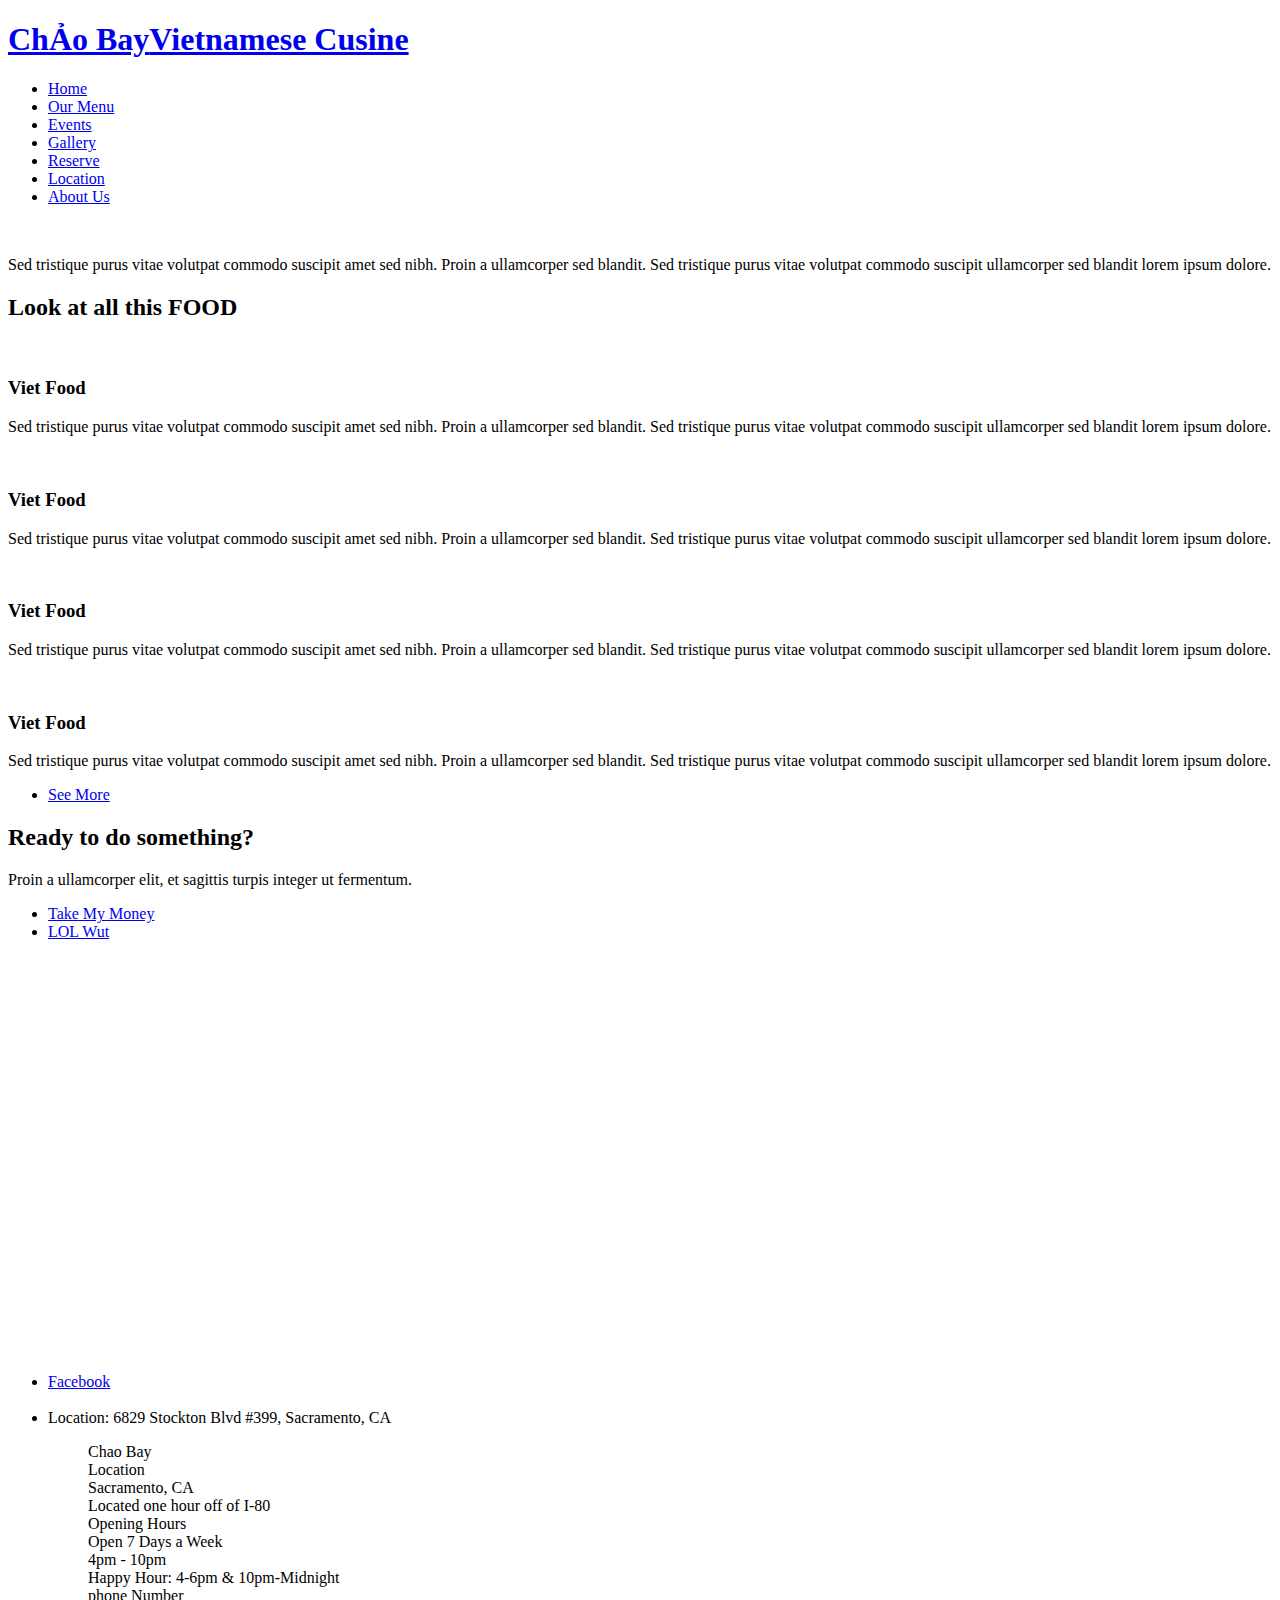
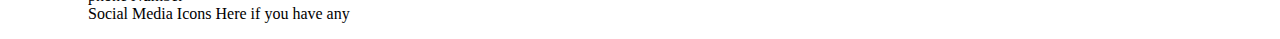
==== index.html @ 12f4b0a8 "added cName file" ====
<!DOCTYPE HTML>
<html>
	<head>
		<title>Chao Bay</title>
		<meta charset="utf-8" />
		<meta name="viewport" content="width=device-width, initial-scale=1, user-scalable=no" />
		<link rel="stylesheet" href="assets/css/main.css" />
		<link rel="stylesheet" href="assets/css/additional.css" />
		<noscript><link rel="stylesheet" href="assets/css/noscript.css" /></noscript>
	</head>
	<body class="index is-preload">
		<div id="page-wrapper">

			<!-- Header -->
				<header id="header" class="alt">
					<h1 id="logo"><a href="index.html">ChẢo Bay<span class="off-tilt">Vietnamese Cusine</span></a></h1>
					<nav id="nav">
						<ul>
							<li><a href="index.html">Home</a></li>
							<li><a href="menu.html">Our Menu</a></li>
							<li><a href="index.html">Events</a></li>
							<li><a href="gallery.html">Gallery</a></li>
							<li><a href="index.html">Reserve</a></li>
							<li><a href="index.html">Location</a></li>
							<li><a href="index.html">About Us</a></li>
						</ul>
					</nav>
				</header>

			<!-- Banner -->
				<section id="banner">

					<!--
						".inner" is set up as an inline-block so it automatically expands
						in both directions to fit whatever's inside it. This means it won't
						automatically wrap lines, so be sure to use line breaks where
						appropriate (<br />).
					-->
					<div class="inner">
						<img width="30%" src="https://res.cloudinary.com/djubcegxh/image/upload/v1556934381/IMG_2947_exy0xu.png" alt="">
					</div>

				</section>

			<!-- Main -->
				<article id="main">

					<header class="special container">
						<span class="icon fa-bar-chart-o"></span>
						<p>Sed tristique purus vitae volutpat commodo suscipit amet sed nibh. Proin a ullamcorper sed blandit. Sed tristique purus vitae volutpat commodo suscipit ullamcorper sed blandit lorem ipsum dolore.
						</p>
					</header>

					<!-- Three -->
						<section class="wrapper style3 container special">

							<header class="major">
								<h2>Look at all this <strong>FOOD</strong></h2>
							</header>

							<div class="row">
								<div class="col-6 col-12-narrower">

									<section>
										<a href="#" class="image featured"><img src="https://images.unsplash.com/photo-1488900128323-21503983a07e?ixlib=rb-1.2.1&ixid=eyJhcHBfaWQiOjEyMDd9&auto=format&fit=crop&w=334&q=80" alt="" /></a>
										<header>
											<h3>Viet Food</h3>
										</header>
										<p>Sed tristique purus vitae volutpat commodo suscipit amet sed nibh. Proin a ullamcorper sed blandit. Sed tristique purus vitae volutpat commodo suscipit ullamcorper sed blandit lorem ipsum dolore.</p>
									</section>

								</div>
								<div class="col-6 col-12-narrower">

									<section>
										<a href="#" class="image featured"><img src="https://images.unsplash.com/photo-1488900128323-21503983a07e?ixlib=rb-1.2.1&ixid=eyJhcHBfaWQiOjEyMDd9&auto=format&fit=crop&w=334&q=80" alt="" /></a>
										<header>
											<h3>Viet Food</h3>
										</header>
										<p>Sed tristique purus vitae volutpat commodo suscipit amet sed nibh. Proin a ullamcorper sed blandit. Sed tristique purus vitae volutpat commodo suscipit ullamcorper sed blandit lorem ipsum dolore.</p>
									</section>

								</div>
							</div>
							<div class="row">
								<div class="col-6 col-12-narrower">

									<section>
										<a href="#" class="image featured"><img src="https://images.unsplash.com/photo-1488900128323-21503983a07e?ixlib=rb-1.2.1&ixid=eyJhcHBfaWQiOjEyMDd9&auto=format&fit=crop&w=334&q=80" alt="" /></a>
										<header>
											<h3>Viet Food</h3>
										</header>
										<p>Sed tristique purus vitae volutpat commodo suscipit amet sed nibh. Proin a ullamcorper sed blandit. Sed tristique purus vitae volutpat commodo suscipit ullamcorper sed blandit lorem ipsum dolore.</p>
									</section>

								</div>
								<div class="col-6 col-12-narrower">

									<section>
										<a href="#" class="image featured"><img src="https://images.unsplash.com/photo-1488900128323-21503983a07e?ixlib=rb-1.2.1&ixid=eyJhcHBfaWQiOjEyMDd9&auto=format&fit=crop&w=334&q=80" alt="" /></a>
										<header>
											<h3>Viet Food</h3>
										</header>
										<p>Sed tristique purus vitae volutpat commodo suscipit amet sed nibh. Proin a ullamcorper sed blandit. Sed tristique purus vitae volutpat commodo suscipit ullamcorper sed blandit lorem ipsum dolore.</p>
									</section>

								</div>
							</div>

							<footer class="major">
								<ul class="buttons">
									<li><a href="gallery.html" class="button">See More</a></li>
								</ul>
							</footer>

						</section>

				</article>

			<!-- CTA -->
				<section id="cta">

					<header>
						<h2>Ready to do <strong>something</strong>?</h2>
						<p>Proin a ullamcorper elit, et sagittis turpis integer ut fermentum.</p>
					</header>
					<footer>
						<ul class="buttons">
							<li><a href="#" class="button primary">Take My Money</a></li>
							<li><a href="#" class="button">LOL Wut</a></li>
						</ul>
					</footer>

				</section>


				<!-- Location -->
				<div class="mapouter">
					<div class="gmap_canvas">
						<iframe width="100%" height="400" id="gmap_canvas" src="https://maps.google.com/maps?q=6829%20Stockton%20blvd%20unit%20399%20Sac%2095823&t=&z=15&ie=UTF8&iwloc=&output=embed"
						 frameborder="0" scrolling="no" marginheight="0" marginwidth="0">
					 </iframe>Google Maps Generator by <a href="https://www.embedgooglemap.net">embedgooglemap.net</a>
				 </div><style>.mapouter{position:relative;text-align:right;height:400px;width:100%;}.gmap_canvas {overflow:hidden;background:none!important;height:400px;width:100%;}
				 </style>
			 </div>


			<!-- Footer -->
				<footer id="footer">

					<ul class="icons">
						<li><a href="#" class="icon circle fa-facebook"><span class="label">Facebook</span></a></li>
						<br/>
						<li><span class="label">Location: 6829 Stockton Blvd #399, Sacramento, CA</span></li>
					</ul>

					<ul>
						<ol>Chao Bay</ol>
						<ol>Location</ol>
						<ol>Sacramento, CA</ol>
						<ol>Located one hour off of I-80</ol>

						<ol>Opening Hours</ol>
						<ol>Open 7 Days a Week</ol>
						<ol>4pm - 10pm</ol>
						<ol>Happy Hour: 4-6pm & 10pm-Midnight</ol>
						<ol>phone Number</ol>
					<ul>

	Social Media Icons Here if you have any
					<!-- <ul class="copyright">
						<li>&copy; Untitled</li><li>Design: <a href="http://html5up.net">HTML5 UP</a></li>
					</ul> -->

				</footer>

		</div>

		<!-- Scripts -->
			<script src="assets/js/jquery.min.js"></script>
			<script src="assets/js/jquery.dropotron.min.js"></script>
			<script src="assets/js/jquery.scrolly.min.js"></script>
			<script src="assets/js/jquery.scrollex.min.js"></script>
			<script src="assets/js/browser.min.js"></script>
			<script src="assets/js/breakpoints.min.js"></script>
			<script src="assets/js/util.js"></script>
			<script src="assets/js/main.js"></script>

	</body>
</html>
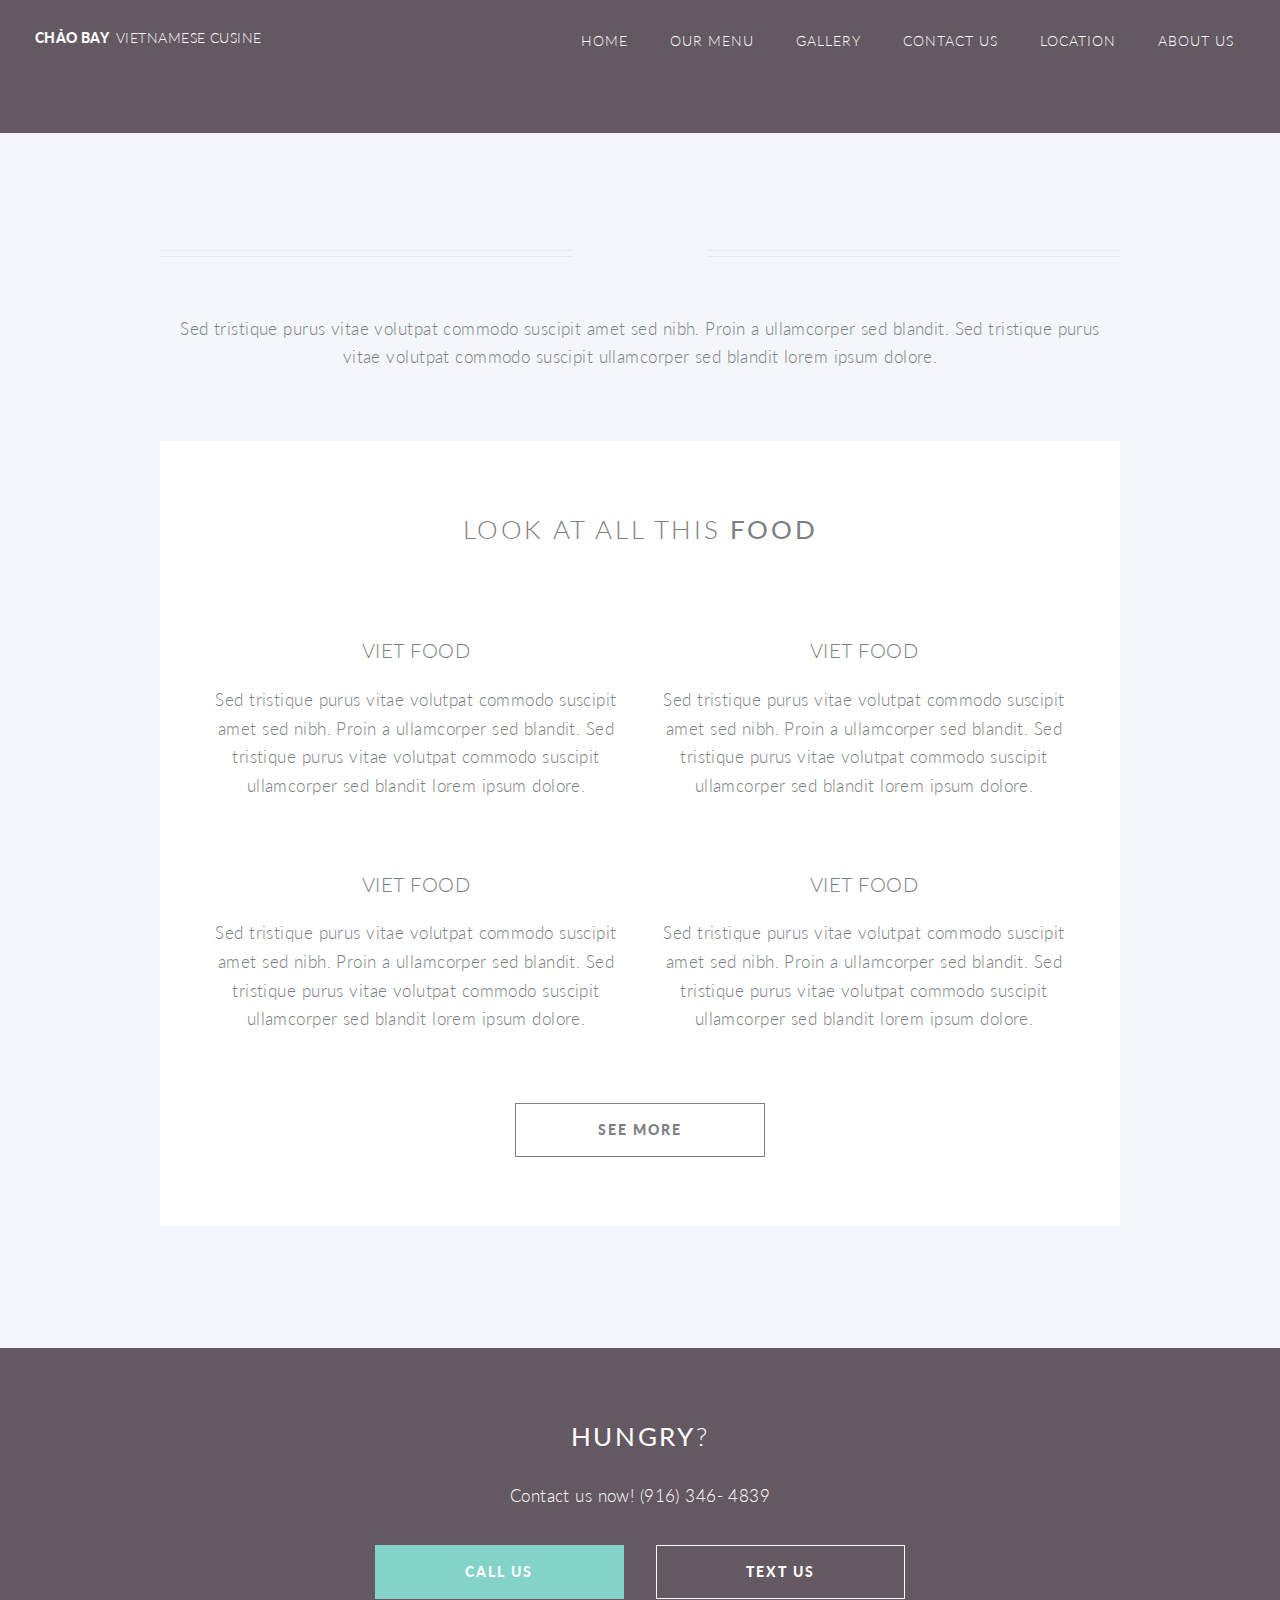
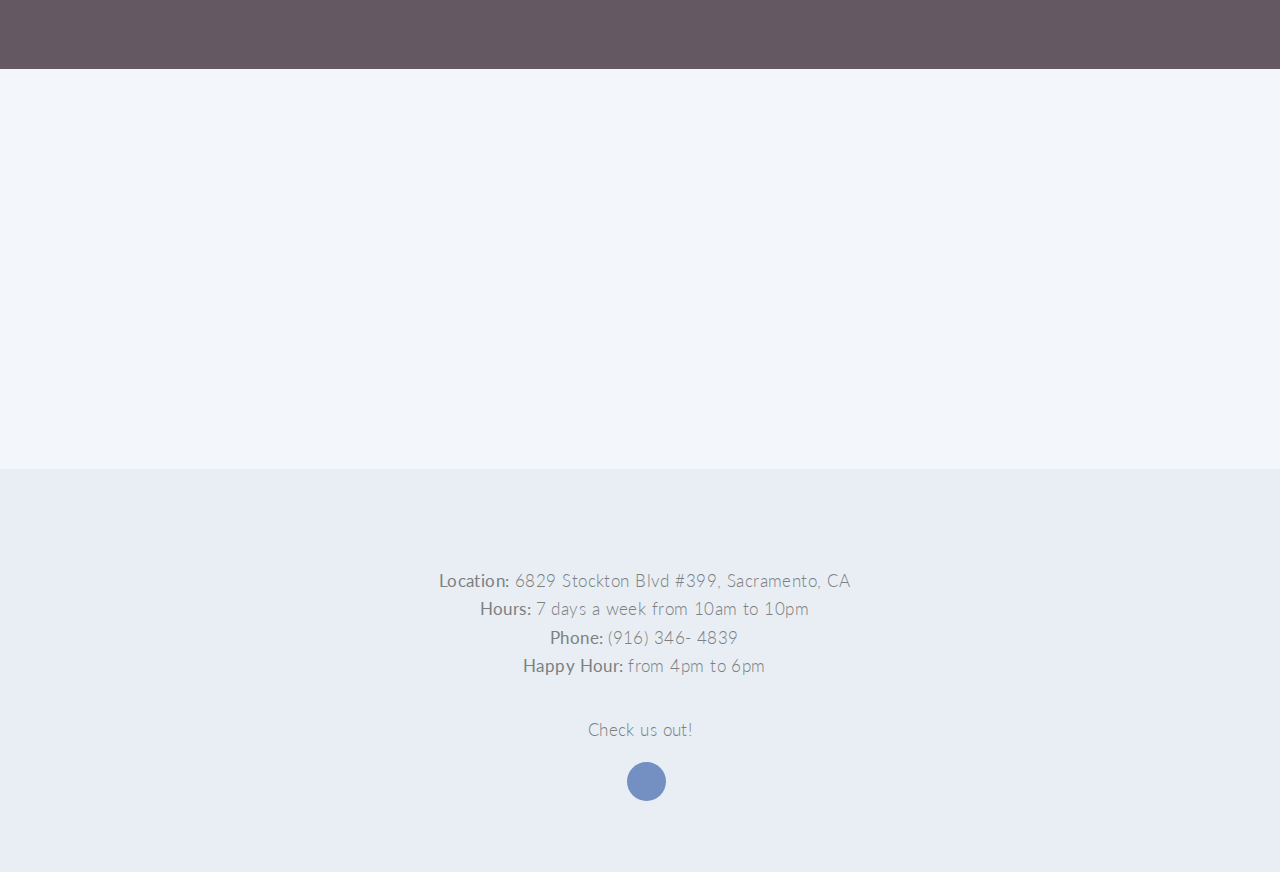
==== commit a539aff3: "added footer notes and contact info" ====
--- a/index.html
+++ b/index.html
@@ -1,7 +1,7 @@
 <!DOCTYPE HTML>
 <html>
 	<head>
-		<title>Chao Bay</title>
+		<title>Chao Bay | Delicious Vietnamese Cuisine</title>
 		<meta charset="utf-8" />
 		<meta name="viewport" content="width=device-width, initial-scale=1, user-scalable=no" />
 		<link rel="stylesheet" href="assets/css/main.css" />
@@ -18,10 +18,10 @@
 						<ul>
 							<li><a href="index.html">Home</a></li>
 							<li><a href="menu.html">Our Menu</a></li>
-							<li><a href="index.html">Events</a></li>
+							<!-- <li><a href="index.html">Events</a></li> -->
 							<li><a href="gallery.html">Gallery</a></li>
-							<li><a href="index.html">Reserve</a></li>
-							<li><a href="index.html">Location</a></li>
+							<li><a href="#cta">Contact Us</a></li>
+							<li><a href="#location">Location</a></li>
 							<li><a href="index.html">About Us</a></li>
 						</ul>
 					</nav>
@@ -112,22 +112,19 @@
 									<li><a href="gallery.html" class="button">See More</a></li>
 								</ul>
 							</footer>
-
 						</section>
-
 				</article>
 
 			<!-- CTA -->
 				<section id="cta">
-
 					<header>
-						<h2>Ready to do <strong>something</strong>?</h2>
-						<p>Proin a ullamcorper elit, et sagittis turpis integer ut fermentum.</p>
+						<h2><strong>Hungry</strong>?</h2>
+						<p>Contact us now! (916) 346- 4839</p>
 					</header>
 					<footer>
 						<ul class="buttons">
-							<li><a href="#" class="button primary">Take My Money</a></li>
-							<li><a href="#" class="button">LOL Wut</a></li>
+							<li><a href="tel:+19163464839;1" class="button primary">Call us</a></li>
+							<li><a href="sms:+19163464839" class="button">Text us</a></li>
 						</ul>
 					</footer>
 
@@ -135,42 +132,36 @@
 
 
 				<!-- Location -->
-				<div class="mapouter">
-					<div class="gmap_canvas">
-						<iframe width="100%" height="400" id="gmap_canvas" src="https://maps.google.com/maps?q=6829%20Stockton%20blvd%20unit%20399%20Sac%2095823&t=&z=15&ie=UTF8&iwloc=&output=embed"
-						 frameborder="0" scrolling="no" marginheight="0" marginwidth="0">
-					 </iframe>Google Maps Generator by <a href="https://www.embedgooglemap.net">embedgooglemap.net</a>
-				 </div><style>.mapouter{position:relative;text-align:right;height:400px;width:100%;}.gmap_canvas {overflow:hidden;background:none!important;height:400px;width:100%;}
-				 </style>
+				<div id="location">
+					<div class="mapouter">
+						<div class="gmap_canvas">
+							<iframe width="100%" height="400" id="gmap_canvas" src="https://maps.google.com/maps?q=6829%20Stockton%20blvd%20unit%20399%20Sac%2095823&t=&z=15&ie=UTF8&iwloc=&output=embed"
+							 frameborder="0" scrolling="no" marginheight="0" marginwidth="0">
+						 </iframe>Google Maps Generator by <a href="https://www.embedgooglemap.net">embedgooglemap.net</a>
+					 </div><style>.mapouter{position:relative;text-align:right;height:400px;width:100%;}.gmap_canvas {overflow:hidden;background:none!important;height:400px;width:100%;}
+					 </style>
+				 </div>
 			 </div>
 
 
 			<!-- Footer -->
 				<footer id="footer">
-
 					<ul class="icons">
-						<li><a href="#" class="icon circle fa-facebook"><span class="label">Facebook</span></a></li>
 						<br/>
-						<li><span class="label">Location: 6829 Stockton Blvd #399, Sacramento, CA</span></li>
+						<li><span class="label"><strong>Location:</strong> 6829 Stockton Blvd #399, Sacramento, CA</span></li>
+						<br/>
+						<li><span class="label"><strong>Hours: </strong> 7 days a week from 10am to 10pm</span></li>
+						<br/>
+						<li><span class="label"><strong>Phone: </strong> (916) 346- 4839 </span></li>
+						<br/>
+						<li><span class="label"><strong>Happy Hour: </strong> from 4pm to 6pm</span></li>
+						<br/>
 					</ul>
 
-					<ul>
-						<ol>Chao Bay</ol>
-						<ol>Location</ol>
-						<ol>Sacramento, CA</ol>
-						<ol>Located one hour off of I-80</ol>
-
-						<ol>Opening Hours</ol>
-						<ol>Open 7 Days a Week</ol>
-						<ol>4pm - 10pm</ol>
-						<ol>Happy Hour: 4-6pm & 10pm-Midnight</ol>
-						<ol>phone Number</ol>
-					<ul>
-
-	Social Media Icons Here if you have any
-					<!-- <ul class="copyright">
-						<li>&copy; Untitled</li><li>Design: <a href="http://html5up.net">HTML5 UP</a></li>
-					</ul> -->
+						Check us out!
+					<ul class="copyright">
+						<li><a href="https://www.facebook.com/chaobaysacto/?ref=br_rs" class="icon circle fa-facebook footer-icon"><span class="label">Facebook</span></a></li>
+					</ul>
 
 				</footer>
 
--- a/assets/css/main.css
+++ b/assets/css/main.css
@@ -0,0 +1,3328 @@
+@import url("font-awesome.min.css");
+@import url("https://fonts.googleapis.com/css?family=Lato:300,400,900");
+
+/*
+	Twenty by HTML5 UP
+	html5up.net | @ajlkn
+	Free for personal and commercial use under the CCA 3.0 license (html5up.net/license)
+*/
+
+html, body, div, span, applet, object,
+iframe, h1, h2, h3, h4, h5, h6, p, blockquote,
+pre, a, abbr, acronym, address, big, cite,
+code, del, dfn, em, img, ins, kbd, q, s, samp,
+small, strike, strong, sub, sup, tt, var, b,
+u, i, center, dl, dt, dd, ol, ul, li, fieldset,
+form, label, legend, table, caption, tbody,
+tfoot, thead, tr, th, td, article, aside,
+canvas, details, embed, figure, figcaption,
+footer, header, hgroup, menu, nav, output, ruby,
+section, summary, time, mark, audio, video {
+	margin: 0;
+	padding: 0;
+	border: 0;
+	font-size: 100%;
+	font: inherit;
+	vertical-align: baseline;}
+
+article, aside, details, figcaption, figure,
+footer, header, hgroup, menu, nav, section {
+	display: block;}
+
+body {
+	line-height: 1;
+}
+
+ol, ul {
+	list-style: none;
+}
+
+blockquote, q {
+	quotes: none;
+}
+
+	blockquote:before, blockquote:after, q:before, q:after {
+		content: '';
+		content: none;
+	}
+
+table {
+	border-collapse: collapse;
+	border-spacing: 0;
+}
+
+body {
+	-webkit-text-size-adjust: none;
+}
+
+mark {
+	background-color: transparent;
+	color: inherit;
+}
+
+input::-moz-focus-inner {
+	border: 0;
+	padding: 0;
+}
+
+input, select, textarea {
+	-moz-appearance: none;
+	-webkit-appearance: none;
+	-ms-appearance: none;
+	appearance: none;
+}
+
+/* Basic */
+
+	html {
+		box-sizing: border-box;
+	}
+
+	*, *:before, *:after {
+		box-sizing: inherit;
+	}
+
+	body {
+		background: #f3f6fa;
+	}
+
+		body.is-preload *, body.is-preload *:before, body.is-preload *:after {
+			-moz-animation: none !important;
+			-webkit-animation: none !important;
+			-ms-animation: none !important;
+			animation: none !important;
+			-moz-transition: none !important;
+			-webkit-transition: none !important;
+			-ms-transition: none !important;
+			transition: none !important;
+		}
+
+	body, input, select, textarea {
+		color: #7c8081;
+		font-family: 'Lato', sans-serif;
+		font-size: 15pt;
+		font-weight: 300;
+		letter-spacing: 0.025em;
+		line-height: 1.75em;
+	}
+
+	a {
+		-moz-transition: color 0.2s ease-in-out, border-color 0.2s ease-in-out, background-color 0.2s ease-in-out;
+		-webkit-transition: color 0.2s ease-in-out, border-color 0.2s ease-in-out, background-color 0.2s ease-in-out;
+		-ms-transition: color 0.2s ease-in-out, border-color 0.2s ease-in-out, background-color 0.2s ease-in-out;
+		transition: color 0.2s ease-in-out, border-color 0.2s ease-in-out, background-color 0.2s ease-in-out;
+		color: #3fb1a3;
+		text-decoration: none;
+		border-bottom: dotted 1px;
+	}
+
+		a:hover {
+			border-bottom-color: transparent;
+		}
+
+	strong, b {
+		font-weight: 400;
+	}
+
+	p, ul, ol, dl, table, blockquote {
+		margin: 0 0 2em 0;
+	}
+
+	h1, h2, h3, h4, h5, h6 {
+		color: inherit;
+		font-weight: 300;
+		line-height: 1.75em;
+		margin-bottom: 1em;
+		text-transform: uppercase;
+	}
+
+		h1 a, h2 a, h3 a, h4 a, h5 a, h6 a {
+			color: inherit;
+			text-decoration: none;
+			border: 0;
+		}
+
+	h2 {
+		font-size: 1.5em;
+		letter-spacing: 0.1em;
+	}
+
+	h3 {
+		font-size: 1.15em;
+		letter-spacing: 0.025em;
+	}
+
+	sub {
+		font-size: 0.8em;
+		position: relative;
+		top: 0.5em;
+	}
+
+	sup {
+		font-size: 0.8em;
+		position: relative;
+		top: -0.5em;
+	}
+
+	hr {
+		border-top: solid 1px rgba(124, 128, 129, 0.2);
+		border: 0;
+		margin-bottom: 1.5em;
+	}
+
+	blockquote {
+		border-left: solid 0.5em rgba(124, 128, 129, 0.2);
+		font-style: italic;
+		padding: 1em 0 1em 2em;
+	}
+
+/* Container */
+
+	.container {
+		margin: 0 auto;
+		max-width: 100%;
+		width: 1400px;
+	}
+
+		.container.medium {
+			width: 1050px;
+		}
+
+		@media screen and (max-width: 1680px) {
+
+			.container {
+				width: 1200px;
+			}
+
+				.container.medium {
+					width: 900px;
+				}
+
+		}
+
+		@media screen and (max-width: 1280px) {
+
+			.container {
+				width: 960px;
+			}
+
+				.container.medium {
+					width: 735px;
+				}
+
+		}
+
+		@media screen and (max-width: 980px) {
+
+			.container {
+				width: 95%;
+			}
+
+				.container.medium {
+					width: 71.25%;
+				}
+
+		}
+
+		@media screen and (max-width: 840px) {
+
+			.container {
+				width: 95%;
+			}
+
+				.container.medium {
+					width: 95%;
+				}
+
+		}
+
+		@media screen and (max-width: 736px) {
+
+			.container {
+				width: 100%;
+			}
+
+				.container.medium {
+					width: 100%;
+				}
+
+		}
+
+/* Row */
+
+	.row {
+		display: flex;
+		flex-wrap: wrap;
+		box-sizing: border-box;
+		align-items: stretch;
+	}
+
+		.row > * {
+			box-sizing: border-box;
+		}
+
+		.row.gtr-uniform > * > :last-child {
+			margin-bottom: 0;
+		}
+
+		.row.aln-left {
+			justify-content: flex-start;
+		}
+
+		.row.aln-center {
+			justify-content: center;
+		}
+
+		.row.aln-right {
+			justify-content: flex-end;
+		}
+
+		.row.aln-top {
+			align-items: flex-start;
+		}
+
+		.row.aln-middle {
+			align-items: center;
+		}
+
+		.row.aln-bottom {
+			align-items: flex-end;
+		}
+
+		.row > .imp {
+			order: -1;
+		}
+
+		.row > .col-1 {
+			width: 8.3333333333%;
+		}
+
+		.row > .off-1 {
+			margin-left: 8.3333333333%;
+		}
+
+		.row > .col-2 {
+			width: 16.6666666667%;
+		}
+
+		.row > .off-2 {
+			margin-left: 16.6666666667%;
+		}
+
+		.row > .col-3 {
+			width: 25%;
+		}
+
+		.row > .off-3 {
+			margin-left: 25%;
+		}
+
+		.row > .col-4 {
+			width: 33.3333333333%;
+		}
+
+		.row > .off-4 {
+			margin-left: 33.3333333333%;
+		}
+
+		.row > .col-5 {
+			width: 41.6666666667%;
+		}
+
+		.row > .off-5 {
+			margin-left: 41.6666666667%;
+		}
+
+		.row > .col-6 {
+			width: 50%;
+		}
+
+		.row > .off-6 {
+			margin-left: 50%;
+		}
+
+		.row > .col-7 {
+			width: 58.3333333333%;
+		}
+
+		.row > .off-7 {
+			margin-left: 58.3333333333%;
+		}
+
+		.row > .col-8 {
+			width: 66.6666666667%;
+		}
+
+		.row > .off-8 {
+			margin-left: 66.6666666667%;
+		}
+
+		.row > .col-9 {
+			width: 75%;
+		}
+
+		.row > .off-9 {
+			margin-left: 75%;
+		}
+
+		.row > .col-10 {
+			width: 83.3333333333%;
+		}
+
+		.row > .off-10 {
+			margin-left: 83.3333333333%;
+		}
+
+		.row > .col-11 {
+			width: 91.6666666667%;
+		}
+
+		.row > .off-11 {
+			margin-left: 91.6666666667%;
+		}
+
+		.row > .col-12 {
+			width: 100%;
+		}
+
+		.row > .off-12 {
+			margin-left: 100%;
+		}
+
+		.row.gtr-0 {
+			margin-top: 0px;
+			margin-left: 0px;
+		}
+
+			.row.gtr-0 > * {
+				padding: 0px 0 0 0px;
+			}
+
+			.row.gtr-0.gtr-uniform {
+				margin-top: 0px;
+			}
+
+				.row.gtr-0.gtr-uniform > * {
+					padding-top: 0px;
+				}
+
+		.row.gtr-25 {
+			margin-top: -12.5px;
+			margin-left: -12.5px;
+		}
+
+			.row.gtr-25 > * {
+				padding: 12.5px 0 0 12.5px;
+			}
+
+			.row.gtr-25.gtr-uniform {
+				margin-top: -12.5px;
+			}
+
+				.row.gtr-25.gtr-uniform > * {
+					padding-top: 12.5px;
+				}
+
+		.row.gtr-50 {
+			margin-top: -25px;
+			margin-left: -25px;
+		}
+
+			.row.gtr-50 > * {
+				padding: 25px 0 0 25px;
+			}
+
+			.row.gtr-50.gtr-uniform {
+				margin-top: -25px;
+			}
+
+				.row.gtr-50.gtr-uniform > * {
+					padding-top: 25px;
+				}
+
+		.row {
+			margin-top: -50px;
+			margin-left: -50px;
+		}
+
+			.row > * {
+				padding: 50px 0 0 50px;
+			}
+
+			.row.gtr-uniform {
+				margin-top: -50px;
+			}
+
+				.row.gtr-uniform > * {
+					padding-top: 50px;
+				}
+
+		.row.gtr-150 {
+			margin-top: -75px;
+			margin-left: -75px;
+		}
+
+			.row.gtr-150 > * {
+				padding: 75px 0 0 75px;
+			}
+
+			.row.gtr-150.gtr-uniform {
+				margin-top: -75px;
+			}
+
+				.row.gtr-150.gtr-uniform > * {
+					padding-top: 75px;
+				}
+
+		.row.gtr-200 {
+			margin-top: -100px;
+			margin-left: -100px;
+		}
+
+			.row.gtr-200 > * {
+				padding: 100px 0 0 100px;
+			}
+
+			.row.gtr-200.gtr-uniform {
+				margin-top: -100px;
+			}
+
+				.row.gtr-200.gtr-uniform > * {
+					padding-top: 100px;
+				}
+
+		@media screen and (max-width: 1680px) {
+
+			.row {
+				display: flex;
+				flex-wrap: wrap;
+				box-sizing: border-box;
+				align-items: stretch;
+			}
+
+				.row > * {
+					box-sizing: border-box;
+				}
+
+				.row.gtr-uniform > * > :last-child {
+					margin-bottom: 0;
+				}
+
+				.row.aln-left {
+					justify-content: flex-start;
+				}
+
+				.row.aln-center {
+					justify-content: center;
+				}
+
+				.row.aln-right {
+					justify-content: flex-end;
+				}
+
+				.row.aln-top {
+					align-items: flex-start;
+				}
+
+				.row.aln-middle {
+					align-items: center;
+				}
+
+				.row.aln-bottom {
+					align-items: flex-end;
+				}
+
+				.row > .imp-wide {
+					order: -1;
+				}
+
+				.row > .col-1-wide {
+					width: 8.3333333333%;
+				}
+
+				.row > .off-1-wide {
+					margin-left: 8.3333333333%;
+				}
+
+				.row > .col-2-wide {
+					width: 16.6666666667%;
+				}
+
+				.row > .off-2-wide {
+					margin-left: 16.6666666667%;
+				}
+
+				.row > .col-3-wide {
+					width: 25%;
+				}
+
+				.row > .off-3-wide {
+					margin-left: 25%;
+				}
+
+				.row > .col-4-wide {
+					width: 33.3333333333%;
+				}
+
+				.row > .off-4-wide {
+					margin-left: 33.3333333333%;
+				}
+
+				.row > .col-5-wide {
+					width: 41.6666666667%;
+				}
+
+				.row > .off-5-wide {
+					margin-left: 41.6666666667%;
+				}
+
+				.row > .col-6-wide {
+					width: 50%;
+				}
+
+				.row > .off-6-wide {
+					margin-left: 50%;
+				}
+
+				.row > .col-7-wide {
+					width: 58.3333333333%;
+				}
+
+				.row > .off-7-wide {
+					margin-left: 58.3333333333%;
+				}
+
+				.row > .col-8-wide {
+					width: 66.6666666667%;
+				}
+
+				.row > .off-8-wide {
+					margin-left: 66.6666666667%;
+				}
+
+				.row > .col-9-wide {
+					width: 75%;
+				}
+
+				.row > .off-9-wide {
+					margin-left: 75%;
+				}
+
+				.row > .col-10-wide {
+					width: 83.3333333333%;
+				}
+
+				.row > .off-10-wide {
+					margin-left: 83.3333333333%;
+				}
+
+				.row > .col-11-wide {
+					width: 91.6666666667%;
+				}
+
+				.row > .off-11-wide {
+					margin-left: 91.6666666667%;
+				}
+
+				.row > .col-12-wide {
+					width: 100%;
+				}
+
+				.row > .off-12-wide {
+					margin-left: 100%;
+				}
+
+				.row.gtr-0 {
+					margin-top: 0px;
+					margin-left: 0px;
+				}
+
+					.row.gtr-0 > * {
+						padding: 0px 0 0 0px;
+					}
+
+					.row.gtr-0.gtr-uniform {
+						margin-top: 0px;
+					}
+
+						.row.gtr-0.gtr-uniform > * {
+							padding-top: 0px;
+						}
+
+				.row.gtr-25 {
+					margin-top: -10px;
+					margin-left: -10px;
+				}
+
+					.row.gtr-25 > * {
+						padding: 10px 0 0 10px;
+					}
+
+					.row.gtr-25.gtr-uniform {
+						margin-top: -10px;
+					}
+
+						.row.gtr-25.gtr-uniform > * {
+							padding-top: 10px;
+						}
+
+				.row.gtr-50 {
+					margin-top: -20px;
+					margin-left: -20px;
+				}
+
+					.row.gtr-50 > * {
+						padding: 20px 0 0 20px;
+					}
+
+					.row.gtr-50.gtr-uniform {
+						margin-top: -20px;
+					}
+
+						.row.gtr-50.gtr-uniform > * {
+							padding-top: 20px;
+						}
+
+				.row {
+					margin-top: -40px;
+					margin-left: -40px;
+				}
+
+					.row > * {
+						padding: 40px 0 0 40px;
+					}
+
+					.row.gtr-uniform {
+						margin-top: -40px;
+					}
+
+						.row.gtr-uniform > * {
+							padding-top: 40px;
+						}
+
+				.row.gtr-150 {
+					margin-top: -60px;
+					margin-left: -60px;
+				}
+
+					.row.gtr-150 > * {
+						padding: 60px 0 0 60px;
+					}
+
+					.row.gtr-150.gtr-uniform {
+						margin-top: -60px;
+					}
+
+						.row.gtr-150.gtr-uniform > * {
+							padding-top: 60px;
+						}
+
+				.row.gtr-200 {
+					margin-top: -80px;
+					margin-left: -80px;
+				}
+
+					.row.gtr-200 > * {
+						padding: 80px 0 0 80px;
+					}
+
+					.row.gtr-200.gtr-uniform {
+						margin-top: -80px;
+					}
+
+						.row.gtr-200.gtr-uniform > * {
+							padding-top: 80px;
+						}
+
+		}
+
+		@media screen and (max-width: 1280px) {
+
+			.row {
+				display: flex;
+				flex-wrap: wrap;
+				box-sizing: border-box;
+				align-items: stretch;
+			}
+
+				.row > * {
+					box-sizing: border-box;
+				}
+
+				.row.gtr-uniform > * > :last-child {
+					margin-bottom: 0;
+				}
+
+				.row.aln-left {
+					justify-content: flex-start;
+				}
+
+				.row.aln-center {
+					justify-content: center;
+				}
+
+				.row.aln-right {
+					justify-content: flex-end;
+				}
+
+				.row.aln-top {
+					align-items: flex-start;
+				}
+
+				.row.aln-middle {
+					align-items: center;
+				}
+
+				.row.aln-bottom {
+					align-items: flex-end;
+				}
+
+				.row > .imp-normal {
+					order: -1;
+				}
+
+				.row > .col-1-normal {
+					width: 8.3333333333%;
+				}
+
+				.row > .off-1-normal {
+					margin-left: 8.3333333333%;
+				}
+
+				.row > .col-2-normal {
+					width: 16.6666666667%;
+				}
+
+				.row > .off-2-normal {
+					margin-left: 16.6666666667%;
+				}
+
+				.row > .col-3-normal {
+					width: 25%;
+				}
+
+				.row > .off-3-normal {
+					margin-left: 25%;
+				}
+
+				.row > .col-4-normal {
+					width: 33.3333333333%;
+				}
+
+				.row > .off-4-normal {
+					margin-left: 33.3333333333%;
+				}
+
+				.row > .col-5-normal {
+					width: 41.6666666667%;
+				}
+
+				.row > .off-5-normal {
+					margin-left: 41.6666666667%;
+				}
+
+				.row > .col-6-normal {
+					width: 50%;
+				}
+
+				.row > .off-6-normal {
+					margin-left: 50%;
+				}
+
+				.row > .col-7-normal {
+					width: 58.3333333333%;
+				}
+
+				.row > .off-7-normal {
+					margin-left: 58.3333333333%;
+				}
+
+				.row > .col-8-normal {
+					width: 66.6666666667%;
+				}
+
+				.row > .off-8-normal {
+					margin-left: 66.6666666667%;
+				}
+
+				.row > .col-9-normal {
+					width: 75%;
+				}
+
+				.row > .off-9-normal {
+					margin-left: 75%;
+				}
+
+				.row > .col-10-normal {
+					width: 83.3333333333%;
+				}
+
+				.row > .off-10-normal {
+					margin-left: 83.3333333333%;
+				}
+
+				.row > .col-11-normal {
+					width: 91.6666666667%;
+				}
+
+				.row > .off-11-normal {
+					margin-left: 91.6666666667%;
+				}
+
+				.row > .col-12-normal {
+					width: 100%;
+				}
+
+				.row > .off-12-normal {
+					margin-left: 100%;
+				}
+
+				.row.gtr-0 {
+					margin-top: 0px;
+					margin-left: 0px;
+				}
+
+					.row.gtr-0 > * {
+						padding: 0px 0 0 0px;
+					}
+
+					.row.gtr-0.gtr-uniform {
+						margin-top: 0px;
+					}
+
+						.row.gtr-0.gtr-uniform > * {
+							padding-top: 0px;
+						}
+
+				.row.gtr-25 {
+					margin-top: -10px;
+					margin-left: -10px;
+				}
+
+					.row.gtr-25 > * {
+						padding: 10px 0 0 10px;
+					}
+
+					.row.gtr-25.gtr-uniform {
+						margin-top: -10px;
+					}
+
+						.row.gtr-25.gtr-uniform > * {
+							padding-top: 10px;
+						}
+
+				.row.gtr-50 {
+					margin-top: -20px;
+					margin-left: -20px;
+				}
+
+					.row.gtr-50 > * {
+						padding: 20px 0 0 20px;
+					}
+
+					.row.gtr-50.gtr-uniform {
+						margin-top: -20px;
+					}
+
+						.row.gtr-50.gtr-uniform > * {
+							padding-top: 20px;
+						}
+
+				.row {
+					margin-top: -40px;
+					margin-left: -40px;
+				}
+
+					.row > * {
+						padding: 40px 0 0 40px;
+					}
+
+					.row.gtr-uniform {
+						margin-top: -40px;
+					}
+
+						.row.gtr-uniform > * {
+							padding-top: 40px;
+						}
+
+				.row.gtr-150 {
+					margin-top: -60px;
+					margin-left: -60px;
+				}
+
+					.row.gtr-150 > * {
+						padding: 60px 0 0 60px;
+					}
+
+					.row.gtr-150.gtr-uniform {
+						margin-top: -60px;
+					}
+
+						.row.gtr-150.gtr-uniform > * {
+							padding-top: 60px;
+						}
+
+				.row.gtr-200 {
+					margin-top: -80px;
+					margin-left: -80px;
+				}
+
+					.row.gtr-200 > * {
+						padding: 80px 0 0 80px;
+					}
+
+					.row.gtr-200.gtr-uniform {
+						margin-top: -80px;
+					}
+
+						.row.gtr-200.gtr-uniform > * {
+							padding-top: 80px;
+						}
+
+		}
+
+		@media screen and (max-width: 980px) {
+
+			.row {
+				display: flex;
+				flex-wrap: wrap;
+				box-sizing: border-box;
+				align-items: stretch;
+			}
+
+				.row > * {
+					box-sizing: border-box;
+				}
+
+				.row.gtr-uniform > * > :last-child {
+					margin-bottom: 0;
+				}
+
+				.row.aln-left {
+					justify-content: flex-start;
+				}
+
+				.row.aln-center {
+					justify-content: center;
+				}
+
+				.row.aln-right {
+					justify-content: flex-end;
+				}
+
+				.row.aln-top {
+					align-items: flex-start;
+				}
+
+				.row.aln-middle {
+					align-items: center;
+				}
+
+				.row.aln-bottom {
+					align-items: flex-end;
+				}
+
+				.row > .imp-narrow {
+					order: -1;
+				}
+
+				.row > .col-1-narrow {
+					width: 8.3333333333%;
+				}
+
+				.row > .off-1-narrow {
+					margin-left: 8.3333333333%;
+				}
+
+				.row > .col-2-narrow {
+					width: 16.6666666667%;
+				}
+
+				.row > .off-2-narrow {
+					margin-left: 16.6666666667%;
+				}
+
+				.row > .col-3-narrow {
+					width: 25%;
+				}
+
+				.row > .off-3-narrow {
+					margin-left: 25%;
+				}
+
+				.row > .col-4-narrow {
+					width: 33.3333333333%;
+				}
+
+				.row > .off-4-narrow {
+					margin-left: 33.3333333333%;
+				}
+
+				.row > .col-5-narrow {
+					width: 41.6666666667%;
+				}
+
+				.row > .off-5-narrow {
+					margin-left: 41.6666666667%;
+				}
+
+				.row > .col-6-narrow {
+					width: 50%;
+				}
+
+				.row > .off-6-narrow {
+					margin-left: 50%;
+				}
+
+				.row > .col-7-narrow {
+					width: 58.3333333333%;
+				}
+
+				.row > .off-7-narrow {
+					margin-left: 58.3333333333%;
+				}
+
+				.row > .col-8-narrow {
+					width: 66.6666666667%;
+				}
+
+				.row > .off-8-narrow {
+					margin-left: 66.6666666667%;
+				}
+
+				.row > .col-9-narrow {
+					width: 75%;
+				}
+
+				.row > .off-9-narrow {
+					margin-left: 75%;
+				}
+
+				.row > .col-10-narrow {
+					width: 83.3333333333%;
+				}
+
+				.row > .off-10-narrow {
+					margin-left: 83.3333333333%;
+				}
+
+				.row > .col-11-narrow {
+					width: 91.6666666667%;
+				}
+
+				.row > .off-11-narrow {
+					margin-left: 91.6666666667%;
+				}
+
+				.row > .col-12-narrow {
+					width: 100%;
+				}
+
+				.row > .off-12-narrow {
+					margin-left: 100%;
+				}
+
+				.row.gtr-0 {
+					margin-top: 0px;
+					margin-left: 0px;
+				}
+
+					.row.gtr-0 > * {
+						padding: 0px 0 0 0px;
+					}
+
+					.row.gtr-0.gtr-uniform {
+						margin-top: 0px;
+					}
+
+						.row.gtr-0.gtr-uniform > * {
+							padding-top: 0px;
+						}
+
+				.row.gtr-25 {
+					margin-top: -7.5px;
+					margin-left: -7.5px;
+				}
+
+					.row.gtr-25 > * {
+						padding: 7.5px 0 0 7.5px;
+					}
+
+					.row.gtr-25.gtr-uniform {
+						margin-top: -7.5px;
+					}
+
+						.row.gtr-25.gtr-uniform > * {
+							padding-top: 7.5px;
+						}
+
+				.row.gtr-50 {
+					margin-top: -15px;
+					margin-left: -15px;
+				}
+
+					.row.gtr-50 > * {
+						padding: 15px 0 0 15px;
+					}
+
+					.row.gtr-50.gtr-uniform {
+						margin-top: -15px;
+					}
+
+						.row.gtr-50.gtr-uniform > * {
+							padding-top: 15px;
+						}
+
+				.row {
+					margin-top: -30px;
+					margin-left: -30px;
+				}
+
+					.row > * {
+						padding: 30px 0 0 30px;
+					}
+
+					.row.gtr-uniform {
+						margin-top: -30px;
+					}
+
+						.row.gtr-uniform > * {
+							padding-top: 30px;
+						}
+
+				.row.gtr-150 {
+					margin-top: -45px;
+					margin-left: -45px;
+				}
+
+					.row.gtr-150 > * {
+						padding: 45px 0 0 45px;
+					}
+
+					.row.gtr-150.gtr-uniform {
+						margin-top: -45px;
+					}
+
+						.row.gtr-150.gtr-uniform > * {
+							padding-top: 45px;
+						}
+
+				.row.gtr-200 {
+					margin-top: -60px;
+					margin-left: -60px;
+				}
+
+					.row.gtr-200 > * {
+						padding: 60px 0 0 60px;
+					}
+
+					.row.gtr-200.gtr-uniform {
+						margin-top: -60px;
+					}
+
+						.row.gtr-200.gtr-uniform > * {
+							padding-top: 60px;
+						}
+
+		}
+
+		@media screen and (max-width: 840px) {
+
+			.row {
+				display: flex;
+				flex-wrap: wrap;
+				box-sizing: border-box;
+				align-items: stretch;
+			}
+
+				.row > * {
+					box-sizing: border-box;
+				}
+
+				.row.gtr-uniform > * > :last-child {
+					margin-bottom: 0;
+				}
+
+				.row.aln-left {
+					justify-content: flex-start;
+				}
+
+				.row.aln-center {
+					justify-content: center;
+				}
+
+				.row.aln-right {
+					justify-content: flex-end;
+				}
+
+				.row.aln-top {
+					align-items: flex-start;
+				}
+
+				.row.aln-middle {
+					align-items: center;
+				}
+
+				.row.aln-bottom {
+					align-items: flex-end;
+				}
+
+				.row > .imp-narrower {
+					order: -1;
+				}
+
+				.row > .col-1-narrower {
+					width: 8.3333333333%;
+				}
+
+				.row > .off-1-narrower {
+					margin-left: 8.3333333333%;
+				}
+
+				.row > .col-2-narrower {
+					width: 16.6666666667%;
+				}
+
+				.row > .off-2-narrower {
+					margin-left: 16.6666666667%;
+				}
+
+				.row > .col-3-narrower {
+					width: 25%;
+				}
+
+				.row > .off-3-narrower {
+					margin-left: 25%;
+				}
+
+				.row > .col-4-narrower {
+					width: 33.3333333333%;
+				}
+
+				.row > .off-4-narrower {
+					margin-left: 33.3333333333%;
+				}
+
+				.row > .col-5-narrower {
+					width: 41.6666666667%;
+				}
+
+				.row > .off-5-narrower {
+					margin-left: 41.6666666667%;
+				}
+
+				.row > .col-6-narrower {
+					width: 50%;
+				}
+
+				.row > .off-6-narrower {
+					margin-left: 50%;
+				}
+
+				.row > .col-7-narrower {
+					width: 58.3333333333%;
+				}
+
+				.row > .off-7-narrower {
+					margin-left: 58.3333333333%;
+				}
+
+				.row > .col-8-narrower {
+					width: 66.6666666667%;
+				}
+
+				.row > .off-8-narrower {
+					margin-left: 66.6666666667%;
+				}
+
+				.row > .col-9-narrower {
+					width: 75%;
+				}
+
+				.row > .off-9-narrower {
+					margin-left: 75%;
+				}
+
+				.row > .col-10-narrower {
+					width: 83.3333333333%;
+				}
+
+				.row > .off-10-narrower {
+					margin-left: 83.3333333333%;
+				}
+
+				.row > .col-11-narrower {
+					width: 91.6666666667%;
+				}
+
+				.row > .off-11-narrower {
+					margin-left: 91.6666666667%;
+				}
+
+				.row > .col-12-narrower {
+					width: 100%;
+				}
+
+				.row > .off-12-narrower {
+					margin-left: 100%;
+				}
+
+				.row.gtr-0 {
+					margin-top: 0px;
+					margin-left: 0px;
+				}
+
+					.row.gtr-0 > * {
+						padding: 0px 0 0 0px;
+					}
+
+					.row.gtr-0.gtr-uniform {
+						margin-top: 0px;
+					}
+
+						.row.gtr-0.gtr-uniform > * {
+							padding-top: 0px;
+						}
+
+				.row.gtr-25 {
+					margin-top: -7.5px;
+					margin-left: -7.5px;
+				}
+
+					.row.gtr-25 > * {
+						padding: 7.5px 0 0 7.5px;
+					}
+
+					.row.gtr-25.gtr-uniform {
+						margin-top: -7.5px;
+					}
+
+						.row.gtr-25.gtr-uniform > * {
+							padding-top: 7.5px;
+						}
+
+				.row.gtr-50 {
+					margin-top: -15px;
+					margin-left: -15px;
+				}
+
+					.row.gtr-50 > * {
+						padding: 15px 0 0 15px;
+					}
+
+					.row.gtr-50.gtr-uniform {
+						margin-top: -15px;
+					}
+
+						.row.gtr-50.gtr-uniform > * {
+							padding-top: 15px;
+						}
+
+				.row {
+					margin-top: -30px;
+					margin-left: -30px;
+				}
+
+					.row > * {
+						padding: 30px 0 0 30px;
+					}
+
+					.row.gtr-uniform {
+						margin-top: -30px;
+					}
+
+						.row.gtr-uniform > * {
+							padding-top: 30px;
+						}
+
+				.row.gtr-150 {
+					margin-top: -45px;
+					margin-left: -45px;
+				}
+
+					.row.gtr-150 > * {
+						padding: 45px 0 0 45px;
+					}
+
+					.row.gtr-150.gtr-uniform {
+						margin-top: -45px;
+					}
+
+						.row.gtr-150.gtr-uniform > * {
+							padding-top: 45px;
+						}
+
+				.row.gtr-200 {
+					margin-top: -60px;
+					margin-left: -60px;
+				}
+
+					.row.gtr-200 > * {
+						padding: 60px 0 0 60px;
+					}
+
+					.row.gtr-200.gtr-uniform {
+						margin-top: -60px;
+					}
+
+						.row.gtr-200.gtr-uniform > * {
+							padding-top: 60px;
+						}
+
+		}
+
+		@media screen and (max-width: 736px) {
+
+			.row {
+				display: flex;
+				flex-wrap: wrap;
+				box-sizing: border-box;
+				align-items: stretch;
+			}
+
+				.row > * {
+					box-sizing: border-box;
+				}
+
+				.row.gtr-uniform > * > :last-child {
+					margin-bottom: 0;
+				}
+
+				.row.aln-left {
+					justify-content: flex-start;
+				}
+
+				.row.aln-center {
+					justify-content: center;
+				}
+
+				.row.aln-right {
+					justify-content: flex-end;
+				}
+
+				.row.aln-top {
+					align-items: flex-start;
+				}
+
+				.row.aln-middle {
+					align-items: center;
+				}
+
+				.row.aln-bottom {
+					align-items: flex-end;
+				}
+
+				.row > .imp-mobile {
+					order: -1;
+				}
+
+				.row > .col-1-mobile {
+					width: 8.3333333333%;
+				}
+
+				.row > .off-1-mobile {
+					margin-left: 8.3333333333%;
+				}
+
+				.row > .col-2-mobile {
+					width: 16.6666666667%;
+				}
+
+				.row > .off-2-mobile {
+					margin-left: 16.6666666667%;
+				}
+
+				.row > .col-3-mobile {
+					width: 25%;
+				}
+
+				.row > .off-3-mobile {
+					margin-left: 25%;
+				}
+
+				.row > .col-4-mobile {
+					width: 33.3333333333%;
+				}
+
+				.row > .off-4-mobile {
+					margin-left: 33.3333333333%;
+				}
+
+				.row > .col-5-mobile {
+					width: 41.6666666667%;
+				}
+
+				.row > .off-5-mobile {
+					margin-left: 41.6666666667%;
+				}
+
+				.row > .col-6-mobile {
+					width: 50%;
+				}
+
+				.row > .off-6-mobile {
+					margin-left: 50%;
+				}
+
+				.row > .col-7-mobile {
+					width: 58.3333333333%;
+				}
+
+				.row > .off-7-mobile {
+					margin-left: 58.3333333333%;
+				}
+
+				.row > .col-8-mobile {
+					width: 66.6666666667%;
+				}
+
+				.row > .off-8-mobile {
+					margin-left: 66.6666666667%;
+				}
+
+				.row > .col-9-mobile {
+					width: 75%;
+				}
+
+				.row > .off-9-mobile {
+					margin-left: 75%;
+				}
+
+				.row > .col-10-mobile {
+					width: 83.3333333333%;
+				}
+
+				.row > .off-10-mobile {
+					margin-left: 83.3333333333%;
+				}
+
+				.row > .col-11-mobile {
+					width: 91.6666666667%;
+				}
+
+				.row > .off-11-mobile {
+					margin-left: 91.6666666667%;
+				}
+
+				.row > .col-12-mobile {
+					width: 100%;
+				}
+
+				.row > .off-12-mobile {
+					margin-left: 100%;
+				}
+
+				.row.gtr-0 {
+					margin-top: 0px;
+					margin-left: 0px;
+				}
+
+					.row.gtr-0 > * {
+						padding: 0px 0 0 0px;
+					}
+
+					.row.gtr-0.gtr-uniform {
+						margin-top: 0px;
+					}
+
+						.row.gtr-0.gtr-uniform > * {
+							padding-top: 0px;
+						}
+
+				.row.gtr-25 {
+					margin-top: -7.5px;
+					margin-left: -7.5px;
+				}
+
+					.row.gtr-25 > * {
+						padding: 7.5px 0 0 7.5px;
+					}
+
+					.row.gtr-25.gtr-uniform {
+						margin-top: -7.5px;
+					}
+
+						.row.gtr-25.gtr-uniform > * {
+							padding-top: 7.5px;
+						}
+
+				.row.gtr-50 {
+					margin-top: -15px;
+					margin-left: -15px;
+				}
+
+					.row.gtr-50 > * {
+						padding: 15px 0 0 15px;
+					}
+
+					.row.gtr-50.gtr-uniform {
+						margin-top: -15px;
+					}
+
+						.row.gtr-50.gtr-uniform > * {
+							padding-top: 15px;
+						}
+
+				.row {
+					margin-top: -30px;
+					margin-left: -30px;
+				}
+
+					.row > * {
+						padding: 30px 0 0 30px;
+					}
+
+					.row.gtr-uniform {
+						margin-top: -30px;
+					}
+
+						.row.gtr-uniform > * {
+							padding-top: 30px;
+						}
+
+				.row.gtr-150 {
+					margin-top: -45px;
+					margin-left: -45px;
+				}
+
+					.row.gtr-150 > * {
+						padding: 45px 0 0 45px;
+					}
+
+					.row.gtr-150.gtr-uniform {
+						margin-top: -45px;
+					}
+
+						.row.gtr-150.gtr-uniform > * {
+							padding-top: 45px;
+						}
+
+				.row.gtr-200 {
+					margin-top: -60px;
+					margin-left: -60px;
+				}
+
+					.row.gtr-200 > * {
+						padding: 60px 0 0 60px;
+					}
+
+					.row.gtr-200.gtr-uniform {
+						margin-top: -60px;
+					}
+
+						.row.gtr-200.gtr-uniform > * {
+							padding-top: 60px;
+						}
+
+		}
+
+/* Section/Article */
+
+	section.special, article.special {
+		text-align: center;
+	}
+
+	header.major {
+		padding-bottom: 2em;
+	}
+
+	header.special {
+		margin-bottom: 5em;
+		padding-top: 7em;
+		position: relative;
+		text-align: center;
+	}
+
+		header.special:before, header.special:after {
+			border-bottom: solid 1.5px;
+			border-top: solid 1.5px;
+			content: '';
+			height: 7px;
+			opacity: 0.1;
+			position: absolute;
+			top: 1.75em;
+			width: 43%;
+		}
+
+		header.special:before {
+			left: 0;
+		}
+
+		header.special:after {
+			right: 0;
+		}
+
+		header.special h2 {
+			margin-bottom: 0;
+		}
+
+		header.special h2 + p {
+			margin-bottom: 0;
+			padding-top: 1.5em;
+		}
+
+		header.special .icon {
+			cursor: default;
+			height: 7em;
+			left: 0;
+			position: absolute;
+			text-align: center;
+			top: 1em;
+			width: 100%;
+		}
+
+			header.special .icon:before {
+				font-size: 3.5em;
+				opacity: 0.35;
+			}
+
+	footer > :last-child {
+		margin-bottom: 0;
+	}
+
+	footer.major {
+		padding-top: 3em;
+	}
+
+/* Form */
+
+	input[type="text"],
+	input[type="password"],
+	input[type="email"],
+	textarea {
+		-moz-transition: background-color 0.2s ease-in-out, border-color 0.2s ease-in-out;
+		-webkit-transition: background-color 0.2s ease-in-out, border-color 0.2s ease-in-out;
+		-ms-transition: background-color 0.2s ease-in-out, border-color 0.2s ease-in-out;
+		transition: background-color 0.2s ease-in-out, border-color 0.2s ease-in-out;
+		-moz-appearance: none;
+		-webkit-appearance: none;
+		-ms-appearance: none;
+		appearance: none;
+		background: none;
+		border: solid 1px rgba(124, 128, 129, 0.2);
+		border-radius: 0;
+		color: inherit;
+		display: block;
+		padding: 0.75em;
+		text-decoration: none;
+		width: 100%;
+		outline: 0;
+	}
+
+		input[type="text"]:focus,
+		input[type="password"]:focus,
+		input[type="email"]:focus,
+		textarea:focus {
+			border-color: #83d3c9;
+		}
+
+	input[type="text"],
+	input[type="password"],
+	input[type="email"] {
+		line-height: 1em;
+	}
+
+	::-webkit-input-placeholder {
+		color: inherit;
+		opacity: 0.5;
+		position: relative;
+		top: 3px;
+	}
+
+	:-moz-placeholder {
+		color: inherit;
+		opacity: 0.5;
+	}
+
+	::-moz-placeholder {
+		color: inherit;
+		opacity: 0.5;
+	}
+
+	:-ms-input-placeholder {
+		color: inherit;
+		opacity: 0.5;
+	}
+
+/* Image */
+
+	.image {
+		border: 0;
+		position: relative;
+	}
+
+		.image:before {
+			background: url("images/overlay.png");
+			content: '';
+			height: 100%;
+			left: 0;
+			position: absolute;
+			top: 0;
+			width: 100%;
+		}
+
+		.image.fit {
+			display: block;
+		}
+
+			.image.fit img {
+				display: block;
+				width: 100%;
+			}
+
+		.image.featured {
+			display: block;
+			margin: 0 0 2em 0;
+		}
+
+			.image.featured img {
+				display: block;
+				width: 100%;
+			}
+
+/* Icon */
+
+	.icon {
+		text-decoration: none;
+		position: relative;
+	}
+
+		.icon:before {
+			-moz-osx-font-smoothing: grayscale;
+			-webkit-font-smoothing: antialiased;
+			font-family: FontAwesome;
+			font-style: normal;
+			font-weight: normal;
+			text-transform: none !important;
+		}
+
+		.icon.circle {
+			-moz-transition: all 0.2s ease-in-out;
+			-webkit-transition: all 0.2s ease-in-out;
+			-ms-transition: all 0.2s ease-in-out;
+			transition: all 0.2s ease-in-out;
+			border: 0;
+			border-radius: 100%;
+			display: inline-block;
+			font-size: 1.25em;
+			height: 2.25em;
+			left: 0;
+			line-height: 2.25em;
+			text-align: center;
+			text-decoration: none;
+			top: 0;
+			width: 2.25em;
+		}
+
+			.icon.circle:hover {
+				top: -0.2em;
+			}
+
+			.icon.circle.fa-twitter {
+				background: #70aecd;
+				color: #fff;
+			}
+
+				.icon.circle.fa-twitter:hover {
+					background: #7fb7d2;
+				}
+
+			.icon.circle.fa-facebook {
+				background: #7490c3;
+				color: #fff;
+			}
+
+				.icon.circle.fa-facebook:hover {
+					background: #829bc9;
+				}
+
+			.icon.circle.fa-google-plus {
+				background: #db6b67;
+				color: #fff;
+			}
+
+				.icon.circle.fa-google-plus:hover {
+					background: #df7b77;
+				}
+
+			.icon.circle.fa-github {
+				background: #dcad8b;
+				color: #fff;
+			}
+
+				.icon.circle.fa-github:hover {
+					background: #e1b89b;
+				}
+
+			.icon.circle.fa-dribbble {
+				background: #da83ae;
+				color: #fff;
+			}
+
+				.icon.circle.fa-dribbble:hover {
+					background: #df93b8;
+				}
+
+		.icon.featured {
+			cursor: default;
+			display: block;
+			margin: 0 0 1.5em 0;
+			opacity: 0.35;
+			text-align: center;
+		}
+
+			.icon.featured:before {
+				font-size: 5em;
+				line-height: 1em;
+			}
+
+		.icon > .label {
+			display: none;
+		}
+
+/* List */
+
+	ol {
+		list-style: decimal;
+		padding-left: 1.25em;
+	}
+
+		ol li {
+			padding-left: 0.25em;
+		}
+
+	ul {
+		list-style: disc;
+		padding-left: 1em;
+	}
+
+		ul li {
+			padding-left: 0.5em;
+		}
+
+/* Icons */
+
+	ul.icons {
+		list-style: none;
+		padding-left: 0;
+		cursor: default;
+	}
+
+		ul.icons li {
+			display: inline-block;
+			line-height: 1em;
+			padding-left: 0.5em;
+		}
+
+			ul.icons li:first-child {
+				padding-left: 0;
+			}
+
+/* Featured Icons */
+
+	ul.featured-icons {
+		cursor: default;
+		margin: -0.75em 0 0 0;
+		opacity: 0.35;
+		overflow: hidden;
+		position: relative;
+		list-style: none;
+		padding-left: 0;
+	}
+
+		ul.featured-icons li {
+			display: block;
+			float: left;
+			text-align: center;
+			width: 50%;
+			padding-left: 0;
+		}
+
+			ul.featured-icons li .icon {
+				display: inline-block;
+				font-size: 6.25em;
+				height: 1.25em;
+				line-height: 1.25em;
+				width: 1em;
+			}
+
+/* Buttons */
+
+	ul.buttons {
+		cursor: default;
+		list-style: none;
+		padding-left: 0;
+	}
+
+		ul.buttons:last-child {
+			margin-bottom: 0;
+		}
+
+		ul.buttons li {
+			display: inline-block;
+			padding: 0 0 0 1.5em;
+		}
+
+			ul.buttons li:first-child {
+				padding: 0;
+			}
+
+		ul.buttons.stacked li {
+			display: block;
+			padding: 1.5em 0 0 0;
+		}
+
+			ul.buttons.stacked li:first-child {
+				padding: 0;
+			}
+
+/* Table */
+
+	table {
+		width: 100%;
+	}
+
+		table.default {
+			width: 100%;
+		}
+
+			table.default tbody tr {
+				border-bottom: solid 1px rgba(124, 128, 129, 0.2);
+			}
+
+			table.default td {
+				padding: 0.5em 1em 0.5em 1em;
+			}
+
+			table.default th {
+				font-weight: 400;
+				padding: 0.5em 1em 0.5em 1em;
+				text-align: left;
+			}
+
+			table.default thead {
+				background: #7c8081;
+				color: #fff;
+			}
+
+/* Button */
+
+	input[type="button"],
+	input[type="submit"],
+	input[type="reset"],
+	button,
+	.button {
+		-moz-appearance: none;
+		-webkit-appearance: none;
+		-ms-appearance: none;
+		appearance: none;
+		-moz-transition: color 0.2s ease-in-out, border-color 0.2s ease-in-out, background-color 0.2s ease-in-out;
+		-webkit-transition: color 0.2s ease-in-out, border-color 0.2s ease-in-out, background-color 0.2s ease-in-out;
+		-ms-transition: color 0.2s ease-in-out, border-color 0.2s ease-in-out, background-color 0.2s ease-in-out;
+		transition: color 0.2s ease-in-out, border-color 0.2s ease-in-out, background-color 0.2s ease-in-out;
+		background: none;
+		border: solid 1px;
+		border-radius: 0;
+		color: inherit;
+		cursor: pointer;
+		display: inline-block;
+		font-size: 0.8em;
+		font-weight: 900;
+		letter-spacing: 2px;
+		min-width: 18em;
+		padding: 0 0.75em;
+		line-height: 3.75em;
+		text-align: center;
+		text-decoration: none;
+		text-transform: uppercase;
+	}
+
+		input[type="button"]:hover,
+		input[type="submit"]:hover,
+		input[type="reset"]:hover,
+		button:hover,
+		.button:hover {
+			background: rgba(188, 202, 206, 0.15);
+			border-color: inherit;
+		}
+
+		input[type="button"].primary,
+		input[type="submit"].primary,
+		input[type="reset"].primary,
+		button.primary,
+		.button.primary {
+			background: #83d3c9;
+			border-color: #83d3c9;
+			color: #fff !important;
+		}
+
+			input[type="button"].primary:hover,
+			input[type="submit"].primary:hover,
+			input[type="reset"].primary:hover,
+			button.primary:hover,
+			.button.primary:hover {
+				background: #96dad1 !important;
+				border-color: #96dad1 !important;
+			}
+
+		input[type="button"].fit,
+		input[type="submit"].fit,
+		input[type="reset"].fit,
+		button.fit,
+		.button.fit {
+			width: 100%;
+		}
+
+		input[type="button"].small,
+		input[type="submit"].small,
+		input[type="reset"].small,
+		button.small,
+		.button.small {
+			font-size: 0.7em;
+			min-width: 14em;
+			padding: 0.5em 0;
+		}
+
+/* Wrapper */
+
+	.wrapper {
+		margin-bottom: 5em;
+		padding: 5em;
+	}
+
+		.wrapper.style1 {
+			padding: 0;
+		}
+
+		.wrapper.style2 {
+			background-color: #83d3c9;
+			background-image: url("images/light-bl.svg"), url("images/light-br.svg");
+			background-position: bottom left, bottom right;
+			background-repeat: no-repeat, no-repeat;
+			background-size: 25em, 25em;
+			color: #fff;
+		}
+
+			.wrapper.style2 input[type="button"]:hover,
+			.wrapper.style2 input[type="submit"]:hover,
+			.wrapper.style2 input[type="reset"]:hover,
+			.wrapper.style2 button:hover,
+			.wrapper.style2 .button:hover {
+				background: rgba(255, 255, 255, 0.15) !important;
+			}
+
+			.wrapper.style2 input[type="button"].primary,
+			.wrapper.style2 input[type="submit"].primary,
+			.wrapper.style2 input[type="reset"].primary,
+			.wrapper.style2 button.primary,
+			.wrapper.style2 .button.primary {
+				background: #fff;
+				border-color: #fff;
+				color: #83d3c9 !important;
+			}
+
+				.wrapper.style2 input[type="button"].primary:hover,
+				.wrapper.style2 input[type="submit"].primary:hover,
+				.wrapper.style2 input[type="reset"].primary:hover,
+				.wrapper.style2 button.primary:hover,
+				.wrapper.style2 .button.primary:hover {
+					border-color: inherit !important;
+					color: #fff !important;
+				}
+
+		.wrapper.style3 {
+			background: #fff;
+			color: inherit;
+		}
+
+		.wrapper.style4 {
+			background: #fff;
+			color: inherit;
+			padding: 4em;
+		}
+
+/* Header */
+
+	@-moz-keyframes reveal-header {
+		0% {
+			top: -5em;
+		}
+
+		100% {
+			top: 0;
+		}
+	}
+
+	@-webkit-keyframes reveal-header {
+		0% {
+			top: -5em;
+		}
+
+		100% {
+			top: 0;
+		}
+	}
+
+	@-ms-keyframes reveal-header {
+		0% {
+			top: -5em;
+		}
+
+		100% {
+			top: 0;
+		}
+	}
+
+	@keyframes reveal-header {
+		0% {
+			top: -5em;
+		}
+
+		100% {
+			top: 0;
+		}
+	}
+
+	#header {
+		background: #fff;
+		box-shadow: 0 1px 2px 0 rgba(0, 0, 0, 0.075);
+		color: inherit;
+		cursor: default;
+		font-size: 0.8em;
+		left: 0;
+		padding: 1em 1.5em;
+		position: fixed;
+		top: 0;
+		width: 100%;
+		z-index: 10000;
+	}
+
+		#header h1 {
+			font-weight: 900;
+			margin: 0;
+		}
+
+			#header h1 span {
+				font-weight: 300;
+			}
+
+		#header nav {
+			letter-spacing: 0.075em;
+			position: absolute;
+			right: 1.5em;
+			text-transform: uppercase;
+			top: 0.75em;
+		}
+
+			#header nav ul {
+				list-style: none;
+				padding-left: 0;
+			}
+
+				#header nav ul li {
+					display: inline-block;
+					margin-left: 1.5em;
+					padding-left: 0;
+				}
+
+					#header nav ul li > ul {
+						display: none;
+					}
+
+					#header nav ul li a {
+						border: solid 1px transparent;
+						color: inherit;
+						display: inline-block;
+						line-height: 1em;
+						padding: 0.6em 0.75em;
+						text-decoration: none;
+					}
+
+					#header nav ul li input[type="button"],
+					#header nav ul li input[type="submit"],
+					#header nav ul li input[type="reset"],
+					#header nav ul li button,
+					#header nav ul li .button {
+						font-size: 1em;
+						min-width: 0;
+						width: auto;
+					}
+
+					#header nav ul li.submenu > a {
+						text-decoration: none;
+					}
+
+						#header nav ul li.submenu > a:before {
+							-moz-osx-font-smoothing: grayscale;
+							-webkit-font-smoothing: antialiased;
+							font-family: FontAwesome;
+							font-style: normal;
+							font-weight: normal;
+							text-transform: none !important;
+						}
+
+						#header nav ul li.submenu > a:before {
+							content: '\f107';
+							margin-right: 0.65em;
+						}
+
+					#header nav ul li.active > a, #header nav ul li:hover > a {
+						-moz-transition: all 0.2s ease-in-out;
+						-webkit-transition: all 0.2s ease-in-out;
+						-ms-transition: all 0.2s ease-in-out;
+						transition: all 0.2s ease-in-out;
+						background: rgba(188, 202, 206, 0.15);
+					}
+
+					#header nav ul li.current > a {
+						font-weight: 900;
+					}
+
+		#header.reveal {
+			-moz-animation: reveal-header 0.5s;
+			-webkit-animation: reveal-header 0.5s;
+			-ms-animation: reveal-header 0.5s;
+			animation: reveal-header 0.5s;
+		}
+
+		#header.alt {
+			-moz-animation: none;
+			-webkit-animation: none;
+			-ms-animation: none;
+			animation: none;
+			background: transparent;
+			box-shadow: none;
+			color: #fff;
+			padding: 2em 2.5em;
+			position: absolute;
+		}
+
+			#header.alt nav {
+				right: 2.5em;
+				top: 1.75em;
+			}
+
+				#header.alt nav ul li.active > a, #header.alt nav ul li:hover > a {
+					border: solid 1px;
+				}
+
+/* Dropotron */
+
+	.dropotron {
+		list-style: none;
+		padding-left: 0;
+		background: #fff;
+		box-shadow: 0 1px 2px 0 rgba(0, 0, 0, 0.075);
+		line-height: 2.25em;
+		min-width: 13em;
+		padding: 1em 0;
+		text-transform: uppercase;
+		margin-top: calc(-1em + 1px);
+	}
+
+		.dropotron.level-0 {
+			font-size: 0.7em;
+			font-weight: 400;
+			margin-top: 1.5em;
+		}
+
+			.dropotron.level-0:before {
+				border-bottom: solid 0.5em #fff;
+				border-left: solid 0.5em transparent;
+				border-right: solid 0.5em transparent;
+				content: '';
+				left: 0.75em;
+				position: absolute;
+				top: -0.45em;
+			}
+
+		.dropotron > li {
+			border-top: solid 1px rgba(124, 128, 129, 0.2);
+			padding-left: 0;
+		}
+
+			.dropotron > li > a {
+				-moz-transition: none;
+				-webkit-transition: none;
+				-ms-transition: none;
+				transition: none;
+				color: inherit;
+				text-decoration: none;
+				padding: 0 1em;
+				border: 0;
+			}
+
+			.dropotron > li:hover > a {
+				background: #83d3c9;
+				color: #fff;
+			}
+
+			.dropotron > li:first-child {
+				border-top: 0;
+			}
+
+/* Banner */
+
+	@-moz-keyframes reveal-banner {
+		0% {
+			opacity: 0;
+		}
+
+		100% {
+			opacity: 1;
+		}
+	}
+
+	@-webkit-keyframes reveal-banner {
+		0% {
+			opacity: 0;
+		}
+
+		100% {
+			opacity: 1;
+		}
+	}
+
+	@-ms-keyframes reveal-banner {
+		0% {
+			opacity: 0;
+		}
+
+		100% {
+			opacity: 1;
+		}
+	}
+
+	@keyframes reveal-banner {
+		0% {
+			opacity: 0;
+		}
+
+		100% {
+			opacity: 1;
+		}
+	}
+
+	#banner {
+		background-color: #645862;
+		 background-image: url("https://res.cloudinary.com/djubcegxh/image/upload/v1556938335/Food-Wallpaper-On-Wallpaper-Hd-6-1920x1200_hrprgs.jpg");
+	   /* Center and scale the image nicely */
+	   background-position: center;
+	   background-repeat: no-repeat;
+	   background-size: cover !important;
+		color: #fff;
+		cursor: default;
+		text-align: center;
+	}
+
+		#banner .inner {
+			-moz-animation: reveal-banner 1s 0.25s ease-in-out;
+			-webkit-animation: reveal-banner 1s 0.25s ease-in-out;
+			-ms-animation: reveal-banner 1s 0.25s ease-in-out;
+			animation: reveal-banner 1s 0.25s ease-in-out;
+			-moz-animation-fill-mode: forwards;
+			-webkit-animation-fill-mode: forwards;
+			-ms-animation-fill-mode: forwards;
+			animation-fill-mode: forwards;
+			background: rgba(52, 27, 43, 0.5);
+			color: #fff;
+			display: inline-block;
+			opacity: 0;
+			padding: 3em;
+			text-align: center;
+		}
+
+			#banner .inner header {
+				display: inline-block;
+				border-bottom: solid 2px;
+				border-top: solid 2px;
+				margin: 0 0 2em 0;
+				padding: 3px 0 3px 0;
+			}
+
+				#banner .inner header h2 {
+					border-bottom: solid 2px;
+					border-top: solid 2px;
+					font-size: 2.5em;
+					font-weight: 900;
+					letter-spacing: 0.2em;
+					margin: 0;
+					padding-left: 0.05em;
+					position: relative;
+					text-transform: uppercase;
+				}
+
+			#banner .inner p {
+				letter-spacing: 0.1em;
+				margin: 0;
+				text-transform: uppercase;
+			}
+
+				#banner .inner p a {
+					color: inherit;
+					font-weight: 400;
+					text-decoration: none;
+				}
+
+			#banner .inner footer {
+				margin: 2em 0 0 0;
+			}
+
+/* Main */
+
+	#main {
+		background-image: url("images/dark-tl.svg"), url("images/dark-tr.svg"), url("images/dark-bl.svg"), url("images/dark-br.svg");
+		background-position: top left, top right, bottom left, bottom right;
+		background-repeat: no-repeat;
+		background-size: 25em;
+		padding: 7em 0;
+	}
+
+		#main > :last-child {
+			margin-bottom: 0;
+		}
+
+		#main .sidebar section {
+			border-top: solid 1px rgba(124, 128, 129, 0.2);
+			margin: 3em 0 0 0;
+			padding: 3em 0 0 0;
+		}
+
+			#main .sidebar section:first-child {
+				border-top: 0;
+				padding-top: 0;
+				margin-top: 0;
+			}
+
+	body.index #main {
+		padding-top: 5em;
+	}
+
+/* CTA */
+
+	#cta {
+		background-attachment: scroll, scroll, scroll, fixed;
+		background-color: #645862;
+		background-image: url("images/light-tl.svg"), url("images/light-tr.svg"), url("images/overlay.png"), url("../../images/banner.jpg");
+		background-position: top left, top right, top left, bottom center;
+		background-repeat: no-repeat, no-repeat, repeat, no-repeat;
+		background-size: 25em, 25em, auto, cover;
+		color: #fff;
+		padding: 5em;
+		text-align: center;
+	}
+
+		#cta header {
+			margin-bottom: 2em;
+		}
+
+/* Footer */
+
+	#footer {
+		background: #E8EEF4;
+		color: #7c8081;
+		padding: 5em 5em 10em 5em;
+		text-align: center;
+	}
+
+		#footer .copyright {
+			font-size: 0.8em;
+			line-height: 1em;
+		}
+
+			#footer .copyright a {
+				color: white;
+			}
+
+			#footer .copyright li {
+				display: inline-block;
+				margin-left: 1em;
+				padding-left: 1em;
+				border-left: dotted 1px;
+			}
+
+				#footer .copyright li:first-child {
+					margin: 0;
+					padding: 0;
+					border: 0;
+				}
+
+/* Wide */
+
+	@media screen and (max-width: 1680px) {
+
+		/* Basic */
+
+			body, input, select, textarea {
+				font-size: 14pt;
+			}
+
+		/* Section/Article */
+
+			header.special {
+				padding-top: 5.5em;
+				margin-bottom: 4em;
+			}
+
+	}
+
+/* Normal */
+
+	@media screen and (max-width: 1280px) {
+
+		/* Basic */
+
+			body, input, select, textarea {
+				font-size: 13pt;
+				letter-spacing: 0.025em;
+				line-height: 1.65em;
+			}
+
+			h1, h2, h3, h4, h5, h6 {
+				line-height: 1.5em;
+			}
+
+		/* Section/Article */
+
+			header.major {
+				padding-bottom: 1.5em;
+			}
+
+			footer.major {
+				padding-top: 2em;
+			}
+
+		/* Wrapper */
+
+			.wrapper {
+				margin-bottom: 4em;
+				padding: 4em 3em;
+			}
+
+				.wrapper.style4 {
+					padding: 3em;
+				}
+
+		/* Header */
+
+			#header nav ul li {
+				margin-left: 1em;
+			}
+
+		/* Banner */
+
+			#banner {
+				background-attachment: scroll;
+			}
+
+		/* CTA */
+
+			#cta {
+				padding: 4em;
+				background-attachment: scroll;
+			}
+
+		/* Footer */
+
+			#footer {
+				padding: 4em;
+			}
+
+	}
+
+/* Narrow */
+
+	@media screen and (max-width: 980px) {
+
+		/* Basic */
+
+			body, input, select, textarea {
+				font-size: 13pt;
+				letter-spacing: 0.025em;
+				line-height: 1.5em;
+			}
+
+		/* Section/Article */
+
+			header br {
+				display: none;
+			}
+
+			header.major {
+				padding-bottom: 1em;
+			}
+
+			header.special {
+				padding-left: 2.5em;
+				padding-right: 2.5em;
+			}
+
+			footer.major {
+				padding-top: 1.5em;
+			}
+
+		/* Wrapper */
+
+			.wrapper {
+				margin-bottom: 3em;
+				padding: 3em 2.5em;
+			}
+
+				.wrapper.special br {
+					display: none;
+				}
+
+				.wrapper.style1 {
+					padding: 0 2.5em;
+				}
+
+				.wrapper.style2 {
+					background-size: 15em;
+				}
+
+				.wrapper.style4 {
+					padding: 2.5em;
+				}
+
+		/* Banner */
+
+			#banner {
+				background-size: 15em, 15em, auto, cover;
+			}
+
+		/* Main */
+
+			#main {
+				background-size: 15em;
+			}
+
+		/* CTA */
+
+			#cta {
+				background-size: 15em, 15em, auto, cover;
+				padding: 3em;
+			}
+
+	}
+
+/* Narrower */
+
+	#navPanel, #navButton {
+		display: none;
+	}
+
+	@media screen and (max-width: 840px) {
+
+		/* Basic */
+
+			html, body {
+				overflow-x: hidden;
+			}
+
+			header.major {
+				padding-bottom: 0.25em;
+			}
+
+			header.special {
+				margin-bottom: 4em;
+				padding-top: 5em;
+			}
+
+				header.special:before, header.special:after {
+					width: 40%;
+				}
+
+				header.special h2 + p {
+					padding-top: 1.25em;
+				}
+
+		/* Section/Article */
+
+			section {
+				margin: 1em 0 1em 0;
+			}
+
+				section:first-child {
+					margin-top: 0;
+				}
+
+		/* Button */
+
+			input[type="button"].small,
+			input[type="submit"].small,
+			input[type="reset"].small,
+			button.small,
+			.button.small {
+				font-size: 0.8em;
+				min-width: 18em;
+				padding: 0.75em 0;
+			}
+
+		/* Featured Icons */
+
+			ul.featured-icons {
+				margin: 0;
+			}
+
+				ul.featured-icons li {
+					display: inline-block;
+					float: none;
+					width: auto;
+				}
+
+					ul.featured-icons li .icon {
+						font-size: 4em;
+						width: 1.25em;
+					}
+
+		/* Buttons */
+
+			ul.buttons li {
+				display: block;
+				padding: 1em 0 0 0;
+			}
+
+		/* Header */
+
+			#header {
+				display: none;
+			}
+
+		/* Banner */
+
+			#banner {
+				margin: 0;
+			}
+
+		/* Wrapper */
+
+			.wrapper.special-alt {
+				text-align: center;
+			}
+
+			.wrapper.style4 {
+				padding-bottom: 3em;
+			}
+
+		/* Main */
+
+			#main {
+				padding: 5em 0;
+			}
+
+				#main .sidebar {
+					border-top: solid 1px rgba(124, 128, 129, 0.1);
+					padding-top: 3em;
+				}
+
+					#main .sidebar section {
+						border-top: 0;
+						padding-top: 0;
+					}
+
+			body.index #main {
+				padding-top: 4.5em;
+			}
+
+		/* CTA */
+
+			#cta {
+				margin: 0;
+			}
+
+		/* Footer */
+
+			#footer {
+				padding: 4em 1.5em;
+			}
+
+		/* Nav */
+
+			#page-wrapper {
+				-moz-backface-visibility: hidden;
+				-webkit-backface-visibility: hidden;
+				-ms-backface-visibility: hidden;
+				backface-visibility: hidden;
+				-moz-transition: -moz-transform 0.5s ease;
+				-webkit-transition: -webkit-transform 0.5s ease;
+				-ms-transition: -ms-transform 0.5s ease;
+				transition: transform 0.5s ease;
+				padding-bottom: 1px;
+			}
+
+			#navButton {
+				-moz-backface-visibility: hidden;
+				-webkit-backface-visibility: hidden;
+				-ms-backface-visibility: hidden;
+				backface-visibility: hidden;
+				-moz-transition: -moz-transform 0.5s ease;
+				-webkit-transition: -webkit-transform 0.5s ease;
+				-ms-transition: -ms-transform 0.5s ease;
+				transition: transform 0.5s ease;
+				display: block;
+				height: 60px;
+				left: 0;
+				position: fixed;
+				top: 0;
+				width: 100%;
+				z-index: 10001;
+			}
+
+				#navButton .toggle {
+					text-decoration: none;
+					height: 60px;
+					left: 0;
+					position: absolute;
+					text-align: center;
+					top: 0;
+					width: 100%;
+					border: 0;
+					outline: 0;
+				}
+
+					#navButton .toggle:before {
+						-moz-osx-font-smoothing: grayscale;
+						-webkit-font-smoothing: antialiased;
+						font-family: FontAwesome;
+						font-style: normal;
+						font-weight: normal;
+						text-transform: none !important;
+					}
+
+					#navButton .toggle:before {
+						color: #fff;
+						content: '\f0c9';
+						font-size: 1em;
+						height: 40px;
+						left: 10px;
+						line-height: 40px;
+						opacity: 0.5;
+						position: absolute;
+						top: 11px;
+						width: 60px;
+						z-index: 1;
+					}
+
+					#navButton .toggle:after {
+						background: rgba(163, 169, 170, 0.75);
+						border-radius: 2px;
+						content: '';
+						height: 40px;
+						left: 10px;
+						position: absolute;
+						top: 10px;
+						width: 60px;
+					}
+
+			#navPanel {
+				-moz-backface-visibility: hidden;
+				-webkit-backface-visibility: hidden;
+				-ms-backface-visibility: hidden;
+				backface-visibility: hidden;
+				-moz-transform: translateX(-275px);
+				-webkit-transform: translateX(-275px);
+				-ms-transform: translateX(-275px);
+				transform: translateX(-275px);
+				-moz-transition: -moz-transform 0.5s ease;
+				-webkit-transition: -webkit-transform 0.5s ease;
+				-ms-transition: -ms-transform 0.5s ease;
+				transition: transform 0.5s ease;
+				display: block;
+				height: 100%;
+				left: 0;
+				overflow-y: auto;
+				position: fixed;
+				top: 0;
+				width: 275px;
+				z-index: 10002;
+				background: #1c2021;
+				color: #fff;
+				font-size: 0.8em;
+				letter-spacing: 0.075em;
+				text-transform: uppercase;
+				padding: 0.25em 0.75em 1em 0.75em;
+			}
+
+				#navPanel .link {
+					border: 0;
+					border-top: solid 1px rgba(255, 255, 255, 0.05);
+					color: inherit;
+					display: block;
+					height: 3em;
+					line-height: 3em;
+					opacity: 0.75;
+					text-decoration: none;
+				}
+
+					#navPanel .link.depth-0 {
+						font-weight: 900;
+					}
+
+					#navPanel .link:first-child {
+						border-top: 0;
+					}
+
+				#navPanel .indent-1 {
+					display: inline-block;
+					width: 1em;
+				}
+
+				#navPanel .indent-2 {
+					display: inline-block;
+					width: 2em;
+				}
+
+				#navPanel .indent-3 {
+					display: inline-block;
+					width: 3em;
+				}
+
+				#navPanel .indent-4 {
+					display: inline-block;
+					width: 4em;
+				}
+
+				#navPanel .indent-5 {
+					display: inline-block;
+					width: 5em;
+				}
+
+			body.navPanel-visible #page-wrapper {
+				-moz-transform: translateX(275px);
+				-webkit-transform: translateX(275px);
+				-ms-transform: translateX(275px);
+				transform: translateX(275px);
+			}
+
+			body.navPanel-visible #navButton {
+				-moz-transform: translateX(275px);
+				-webkit-transform: translateX(275px);
+				-ms-transform: translateX(275px);
+				transform: translateX(275px);
+			}
+
+			body.navPanel-visible #navPanel {
+				-moz-transform: translateX(0);
+				-webkit-transform: translateX(0);
+				-ms-transform: translateX(0);
+				transform: translateX(0);
+			}
+
+	}
+
+/* Mobile */
+
+	@media screen and (max-width: 736px) {
+
+		/* Basic */
+
+			body {
+				min-width: 320px;
+			}
+
+			h2 {
+				font-size: 1.25em;
+				letter-spacing: 0.1em;
+			}
+
+			h3 {
+				font-size: 1em;
+				letter-spacing: 0.025em;
+			}
+
+			p {
+				text-align: justify;
+			}
+
+		/* Section/Article */
+
+			header {
+				text-align: center;
+			}
+
+				header.major {
+					padding-bottom: 0;
+				}
+
+				header.special {
+					margin-bottom: 3em;
+					padding-left: 1.5em;
+					padding-right: 1.5em;
+				}
+
+					header.special:before, header.special:after {
+						width: 38%;
+					}
+
+					header.special .icon {
+						font-size: 0.75em;
+						top: 1.5em;
+					}
+
+				header p {
+					text-align: center;
+				}
+
+			footer.major {
+				padding-top: 0;
+			}
+
+		/* Icon */
+
+			.icon.circle {
+				font-size: 1em;
+			}
+
+		/* Button */
+
+			input[type="button"],
+			input[type="submit"],
+			input[type="reset"],
+			button,
+			.button {
+				max-width: 20em;
+				width: 100%;
+			}
+
+				input[type="button"].fit,
+				input[type="submit"].fit,
+				input[type="reset"].fit,
+				button.fit,
+				.button.fit {
+					width: auto;
+				}
+
+		/* Icons */
+
+			ul.icons li {
+				padding-left: 0.25em;
+			}
+
+		/* Featured Icons */
+
+			ul.featured-icons li .icon {
+				width: 1.1em;
+			}
+
+		/* Buttons */
+
+			ul.buttons {
+				text-align: center;
+			}
+
+		/* Wrapper */
+
+			.wrapper {
+				margin-bottom: 2.5em;
+				padding: 2.25em 1.5em;
+			}
+
+				.wrapper.special br {
+					display: none;
+				}
+
+				.wrapper.style1 {
+					padding: 0 1.5em;
+				}
+
+				.wrapper.style2 {
+					background-size: 10em;
+					padding: 2.25em 1.5em;
+				}
+
+				.wrapper.style4 {
+					background-size: 10em;
+					padding: 1.5em 1.5em 3em 1.5em;
+				}
+
+		/* Banner */
+
+			#banner {
+				background-size: 10em, 10em, auto, cover;
+				padding: 6em 0;
+			}
+
+				#banner .inner {
+					background: none;
+					display: block;
+					padding: 0 1.5em;
+				}
+
+					#banner .inner header h2 {
+						font-size: 1.5em;
+					}
+
+					#banner .inner p {
+						text-align: center;
+					}
+
+					#banner .inner br {
+						display: none;
+					}
+
+		/* Main */
+
+			#main {
+				background-size: 10em;
+				padding: 3.5em 0 2.5em 0;
+			}
+
+			body.index #main {
+				padding: 2.5em 0 0 0;
+			}
+
+			body.contact #main {
+				padding-bottom: 0;
+			}
+
+		/* CTA */
+
+			#cta {
+				background-size: 10em, 10em, auto, cover;
+				padding: 3em 1.5em;
+			}
+
+		/* Footer */
+
+			#footer {
+				padding: 3em 1.5em;
+			}
+
+				#footer .copyright li {
+					display: block;
+					margin: 1em 0 0 0;
+					padding: 0;
+					border: 0;
+				}
+
+		/* Nav */
+
+			#navButton .toggle:before {
+				top: 8px;
+				left: 8px;
+				width: 50px;
+				height: 34px;
+				line-height: 34px;
+			}
+
+			#navButton .toggle:after {
+				top: 8px;
+				left: 8px;
+				width: 50px;
+				height: 34px;
+			}
+
+	}
+
+	.off-tilt {
+		margin-left: .5em;
+	}
+
+
+.center-menu {
+	text-align: center;
+}
+
+.footer-icon {
+	margin-top: 1em;
+}
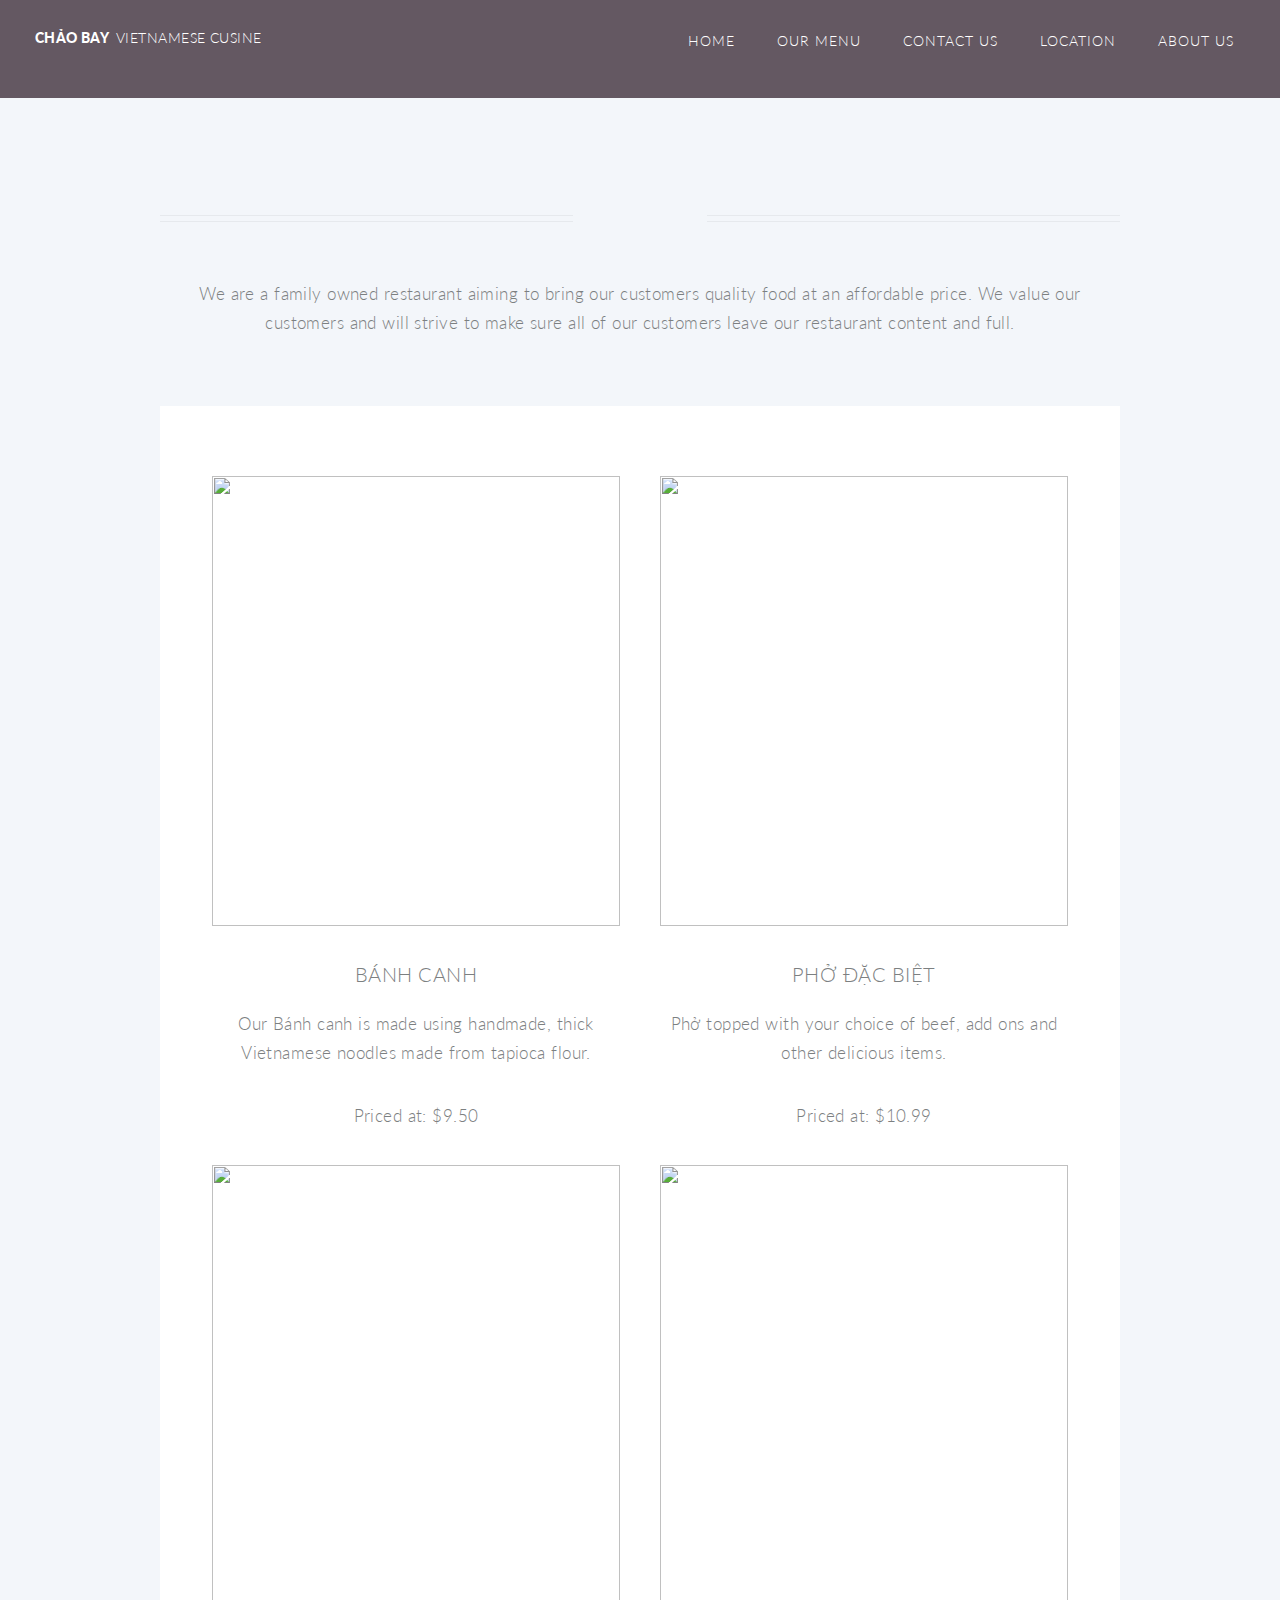
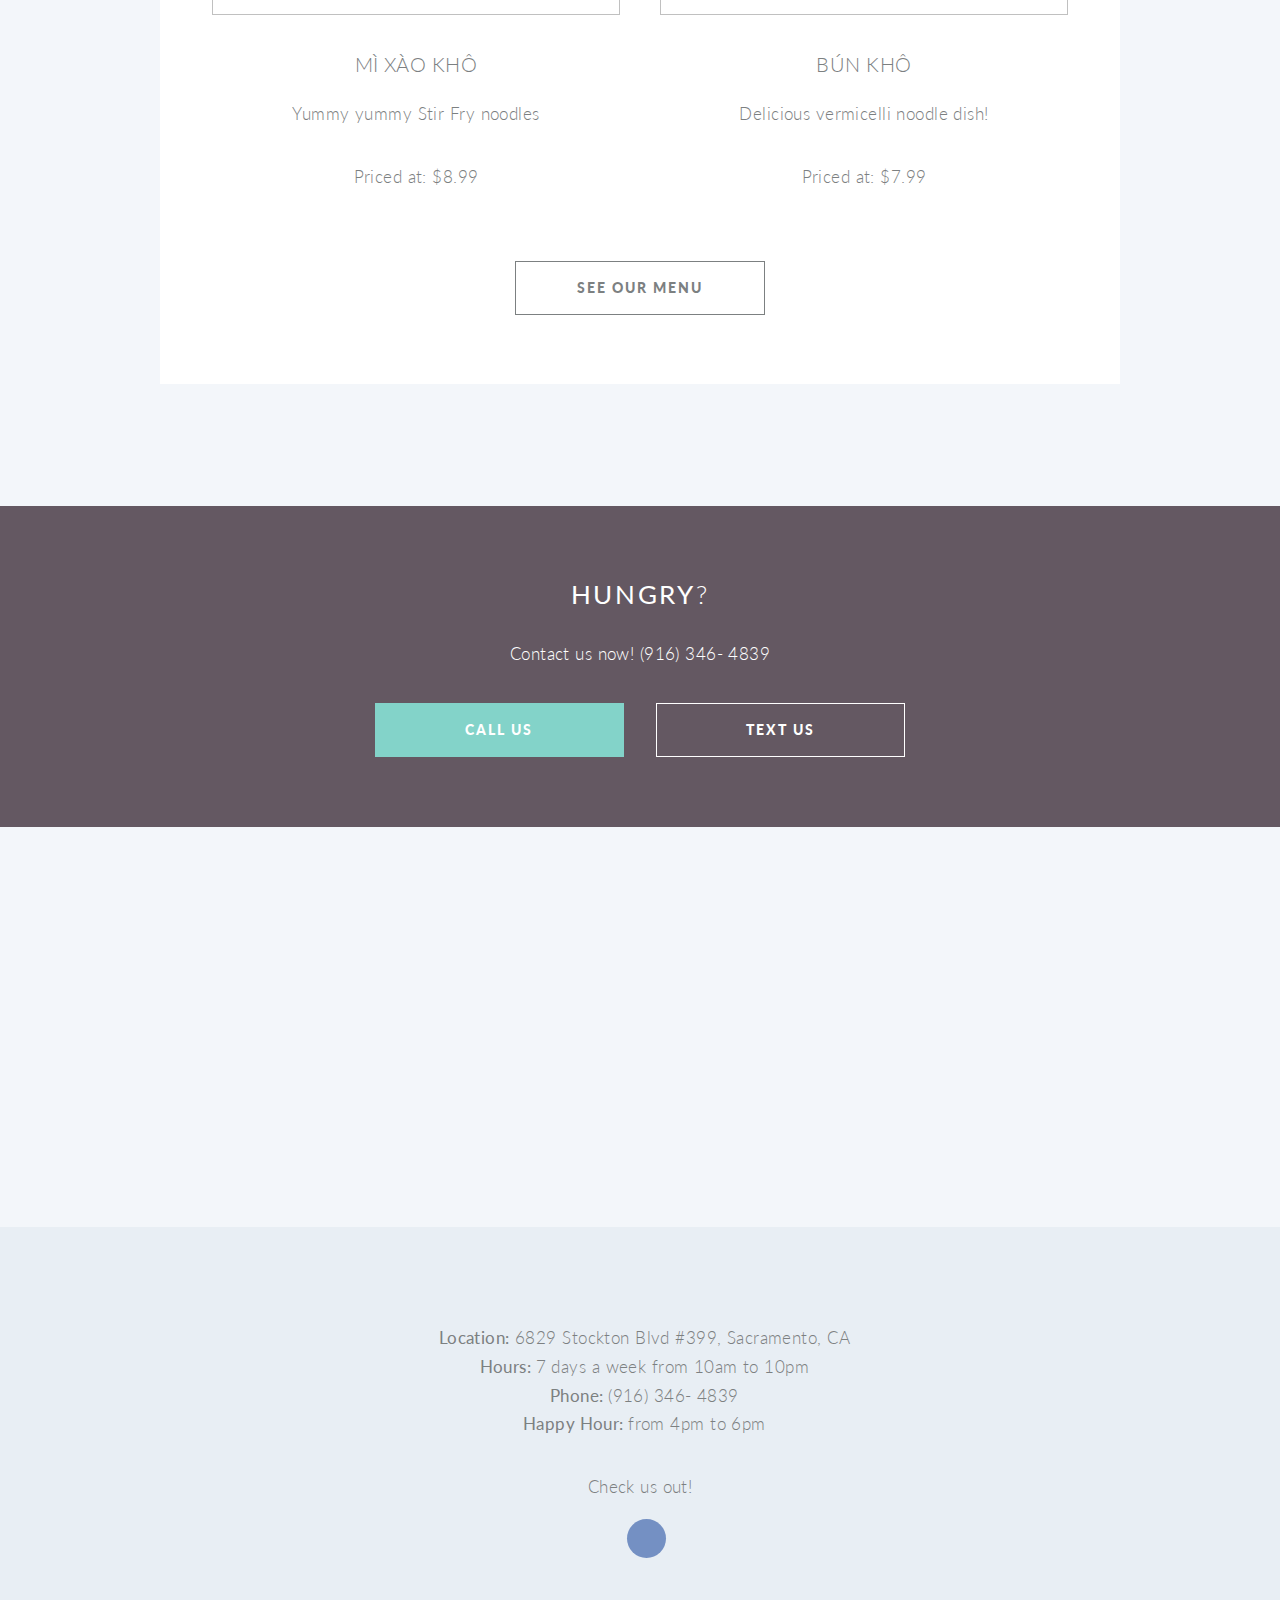
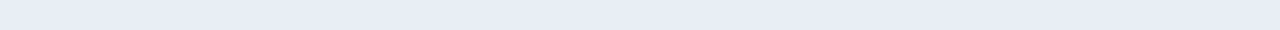
==== commit 7862ea01: "added photos, tightened up code" ====
--- a/index.html
+++ b/index.html
@@ -19,97 +19,95 @@
 							<li><a href="index.html">Home</a></li>
 							<li><a href="menu.html">Our Menu</a></li>
 							<!-- <li><a href="index.html">Events</a></li> -->
-							<li><a href="gallery.html">Gallery</a></li>
+							<!-- <li><a href="gallery.html">Gallery</a></li> -->
 							<li><a href="#cta">Contact Us</a></li>
 							<li><a href="#location">Location</a></li>
-							<li><a href="index.html">About Us</a></li>
+							<li><a href="#main">About Us</a></li>
 						</ul>
 					</nav>
 				</header>
 
 			<!-- Banner -->
 				<section id="banner">
-
 					<!--
 						".inner" is set up as an inline-block so it automatically expands
 						in both directions to fit whatever's inside it. This means it won't
 						automatically wrap lines, so be sure to use line breaks where
 						appropriate (<br />).
 					-->
-					<div class="inner">
-						<img width="30%" src="https://res.cloudinary.com/djubcegxh/image/upload/v1556934381/IMG_2947_exy0xu.png" alt="">
+					<div class="inner style">
+						<img class='jumbotron-logo' src="https://res.cloudinary.com/djubcegxh/image/upload/v1556934381/IMG_2947_exy0xu.png" alt="">
 					</div>
-
 				</section>
 
 			<!-- Main -->
 				<article id="main">
-
 					<header class="special container">
-						<span class="icon fa-bar-chart-o"></span>
-						<p>Sed tristique purus vitae volutpat commodo suscipit amet sed nibh. Proin a ullamcorper sed blandit. Sed tristique purus vitae volutpat commodo suscipit ullamcorper sed blandit lorem ipsum dolore.
+						<span class="icon fa-thumbs-up color-icon"></span>
+						<p>
+							We are a family owned restaurant aiming to bring our customers quality food at an affordable price.
+							We value our customers and will strive to make sure all of our customers leave our restaurant content and full.
 						</p>
 					</header>
 
 					<!-- Three -->
 						<section class="wrapper style3 container special">
-
-							<header class="major">
+							<!-- <header class="major">
 								<h2>Look at all this <strong>FOOD</strong></h2>
-							</header>
+							</header> -->
 
 							<div class="row">
 								<div class="col-6 col-12-narrower">
-
 									<section>
-										<a href="#" class="image featured"><img src="https://images.unsplash.com/photo-1488900128323-21503983a07e?ixlib=rb-1.2.1&ixid=eyJhcHBfaWQiOjEyMDd9&auto=format&fit=crop&w=334&q=80" alt="" /></a>
+										<a class="image featured"><img class='menu-images' src="https://res.cloudinary.com/djubcegxh/image/upload/v1560479448/222_amyksh.jpg" alt="" /></a>
 										<header>
-											<h3>Viet Food</h3>
+											<h3>Bánh canh</h3>
 										</header>
-										<p>Sed tristique purus vitae volutpat commodo suscipit amet sed nibh. Proin a ullamcorper sed blandit. Sed tristique purus vitae volutpat commodo suscipit ullamcorper sed blandit lorem ipsum dolore.</p>
+										<p>
+											Our Bánh canh is made using handmade, thick Vietnamese noodles made from tapioca flour.
+										</p>
+										<p>
+											Priced at: $9.50
+										</p>
 									</section>
-
 								</div>
 								<div class="col-6 col-12-narrower">
-
 									<section>
-										<a href="#" class="image featured"><img src="https://images.unsplash.com/photo-1488900128323-21503983a07e?ixlib=rb-1.2.1&ixid=eyJhcHBfaWQiOjEyMDd9&auto=format&fit=crop&w=334&q=80" alt="" /></a>
+										<a class="image featured"><img class='menu-images' src="https://res.cloudinary.com/djubcegxh/image/upload/v1560477323/home_img_gzc99f.jpg" alt="" /></a>
 										<header>
-											<h3>Viet Food</h3>
+											<h3>Phở đặc biệt</h3>
 										</header>
-										<p>Sed tristique purus vitae volutpat commodo suscipit amet sed nibh. Proin a ullamcorper sed blandit. Sed tristique purus vitae volutpat commodo suscipit ullamcorper sed blandit lorem ipsum dolore.</p>
+										<p>Phở topped with your choice of beef, add ons and other delicious items.</p>
+										<p>Priced at: $10.99</p>
 									</section>
-
 								</div>
 							</div>
 							<div class="row">
 								<div class="col-6 col-12-narrower">
-
 									<section>
-										<a href="#" class="image featured"><img src="https://images.unsplash.com/photo-1488900128323-21503983a07e?ixlib=rb-1.2.1&ixid=eyJhcHBfaWQiOjEyMDd9&auto=format&fit=crop&w=334&q=80" alt="" /></a>
+										<a class="image featured"><img class='menu-images' src="https://res.cloudinary.com/djubcegxh/image/upload/v1560480758/444_mm1n2q.jpg" alt="" /></a>
 										<header>
-											<h3>Viet Food</h3>
+											<h3>Mì xào khô </h3>
 										</header>
-										<p>Sed tristique purus vitae volutpat commodo suscipit amet sed nibh. Proin a ullamcorper sed blandit. Sed tristique purus vitae volutpat commodo suscipit ullamcorper sed blandit lorem ipsum dolore.</p>
+										<p>Yummy yummy Stir Fry noodles </p>
+										<p>Priced at: $8.99 </p>
 									</section>
-
 								</div>
 								<div class="col-6 col-12-narrower">
-
 									<section>
-										<a href="#" class="image featured"><img src="https://images.unsplash.com/photo-1488900128323-21503983a07e?ixlib=rb-1.2.1&ixid=eyJhcHBfaWQiOjEyMDd9&auto=format&fit=crop&w=334&q=80" alt="" /></a>
+										<a class="image featured"><img class='menu-images' src="https://res.cloudinary.com/djubcegxh/image/upload/v1560480415/Bowls2_y12iu6.jpg" alt="" /></a>
 										<header>
-											<h3>Viet Food</h3>
+											<h3>Bún khô</h3>
 										</header>
-										<p>Sed tristique purus vitae volutpat commodo suscipit amet sed nibh. Proin a ullamcorper sed blandit. Sed tristique purus vitae volutpat commodo suscipit ullamcorper sed blandit lorem ipsum dolore.</p>
+										<p>Delicious vermicelli noodle dish!</p>
+										<p>Priced at: $7.99</p>
 									</section>
-
 								</div>
 							</div>
 
 							<footer class="major">
 								<ul class="buttons">
-									<li><a href="gallery.html" class="button">See More</a></li>
+									<li><a href="menu.html" class="button">See Our Menu</a></li>
 								</ul>
 							</footer>
 						</section>
@@ -127,9 +125,7 @@
 							<li><a href="sms:+19163464839" class="button">Text us</a></li>
 						</ul>
 					</footer>
-
 				</section>
-
 
 				<!-- Location -->
 				<div id="location">
@@ -142,7 +138,6 @@
 					 </style>
 				 </div>
 			 </div>
-
 
 			<!-- Footer -->
 				<footer id="footer">
@@ -162,9 +157,7 @@
 					<ul class="copyright">
 						<li><a href="https://www.facebook.com/chaobaysacto/?ref=br_rs" class="icon circle fa-facebook footer-icon"><span class="label">Facebook</span></a></li>
 					</ul>
-
 				</footer>
-
 		</div>
 
 		<!-- Scripts -->
--- a/assets/css/main.css
+++ b/assets/css/main.css
@@ -1852,7 +1852,6 @@
 	}
 
 		.image:before {
-			background: url("images/overlay.png");
 			content: '';
 			height: 100%;
 			left: 0;
@@ -1967,7 +1966,6 @@
 			cursor: default;
 			display: block;
 			margin: 0 0 1.5em 0;
-			opacity: 0.35;
 			text-align: center;
 		}
 
@@ -2505,7 +2503,7 @@
 
 	#banner {
 		background-color: #645862;
-		 background-image: url("https://res.cloudinary.com/djubcegxh/image/upload/v1556938335/Food-Wallpaper-On-Wallpaper-Hd-6-1920x1200_hrprgs.jpg");
+		 background-image: url("https://res.cloudinary.com/djubcegxh/image/upload/v1560477323/home_img_gzc99f.jpg");
 	   /* Center and scale the image nicely */
 	   background-position: center;
 	   background-repeat: no-repeat;
@@ -2528,7 +2526,7 @@
 			color: #fff;
 			display: inline-block;
 			opacity: 0;
-			padding: 3em;
+			padding: 3em 3em 1em 3em;
 			text-align: center;
 		}
 
@@ -2603,7 +2601,7 @@
 	#cta {
 		background-attachment: scroll, scroll, scroll, fixed;
 		background-color: #645862;
-		background-image: url("images/light-tl.svg"), url("images/light-tr.svg"), url("images/overlay.png"), url("../../images/banner.jpg");
+		background-image: url("images/light-tl.svg"), url("images/light-tr.svg"),  url("../../images/banner.jpg");
 		background-position: top left, top right, top left, bottom center;
 		background-repeat: no-repeat, no-repeat, repeat, no-repeat;
 		background-size: 25em, 25em, auto, cover;
@@ -3326,3 +3324,32 @@
 .footer-icon {
 	margin-top: 1em;
 }
+
+.jumbotron-logo {
+	width: 35%;
+}
+
+@media screen and (max-width: 825px) {
+	.jumbotron-logo {
+		width: 60%;
+	}
+}
+
+@media screen and (max-width: 500px) {
+	.jumbotron-logo {
+		width: 100%;
+	}
+}
+
+#banner .inner {
+	/* border: 2px solid red; */
+}
+
+.color-icon {
+	color: #dd1021;
+}
+
+.menu-images {
+	height: 50vh;
+	width: 100%;
+}
